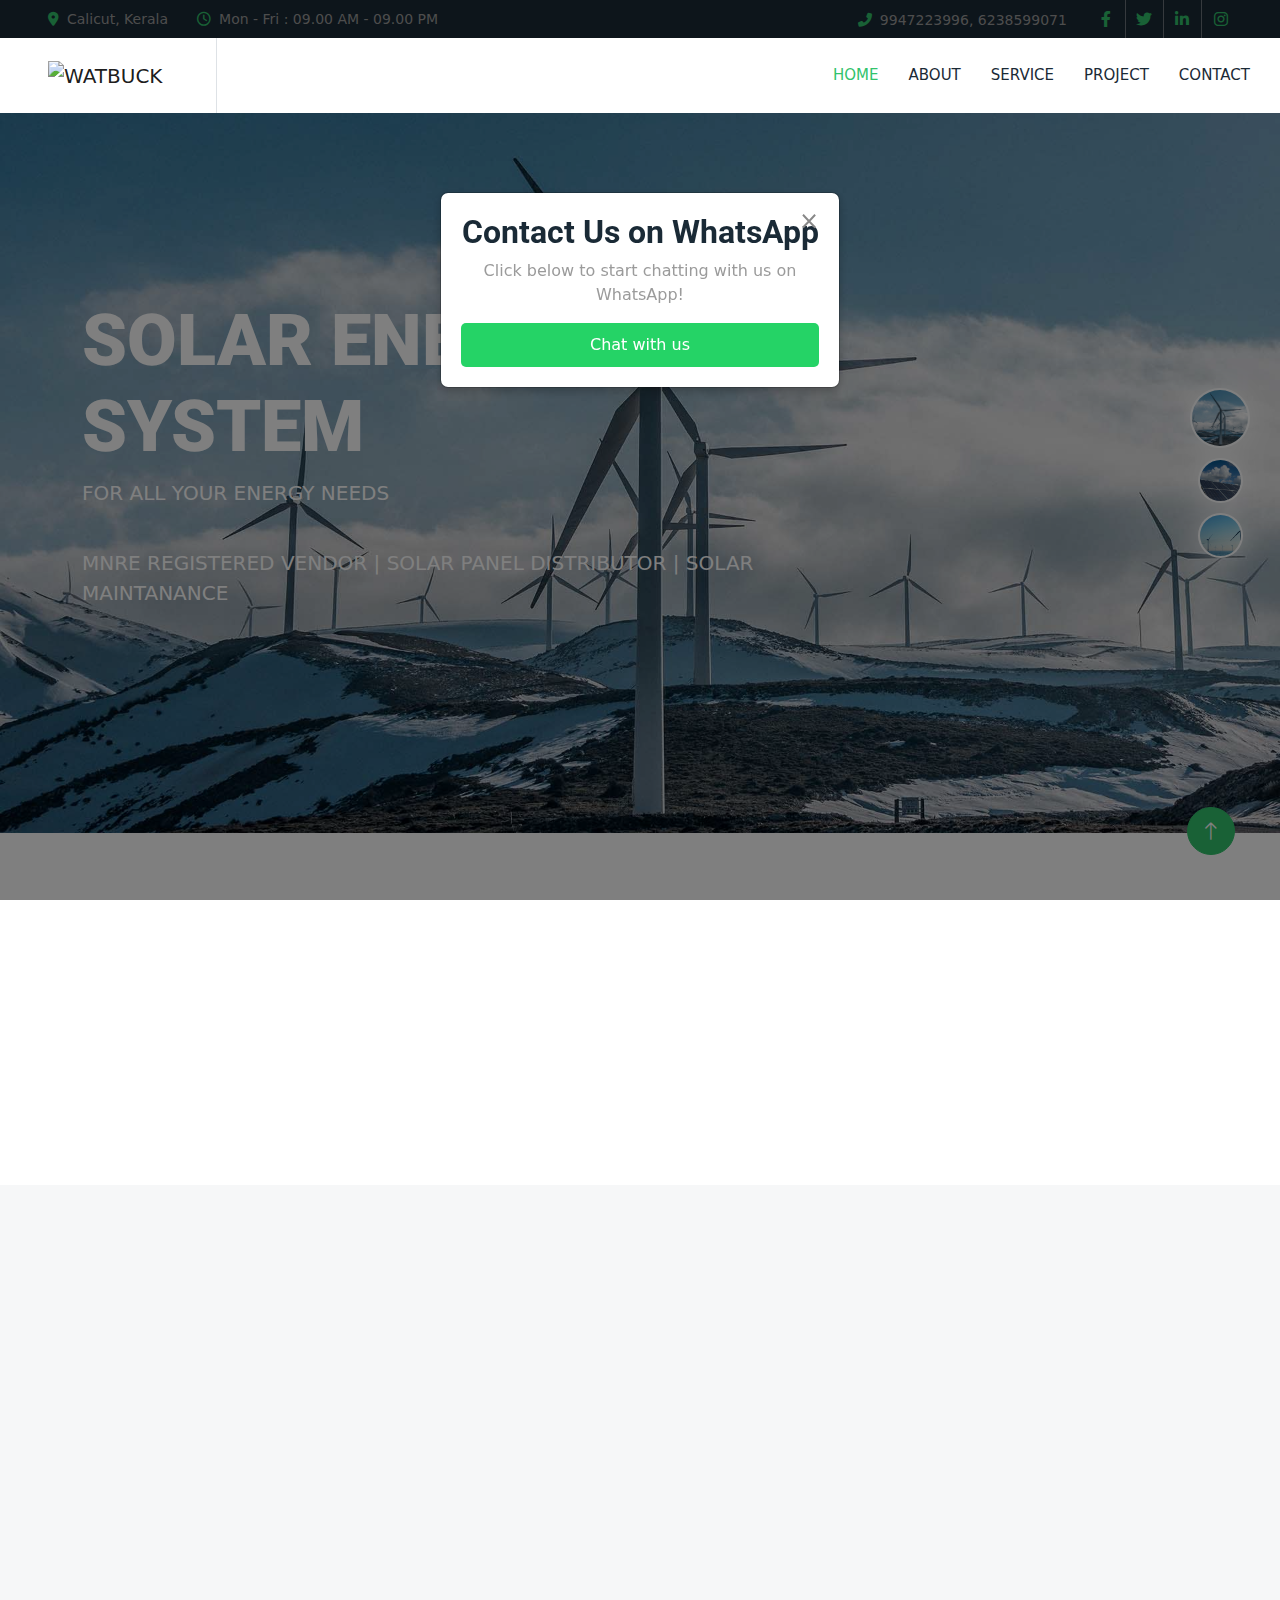
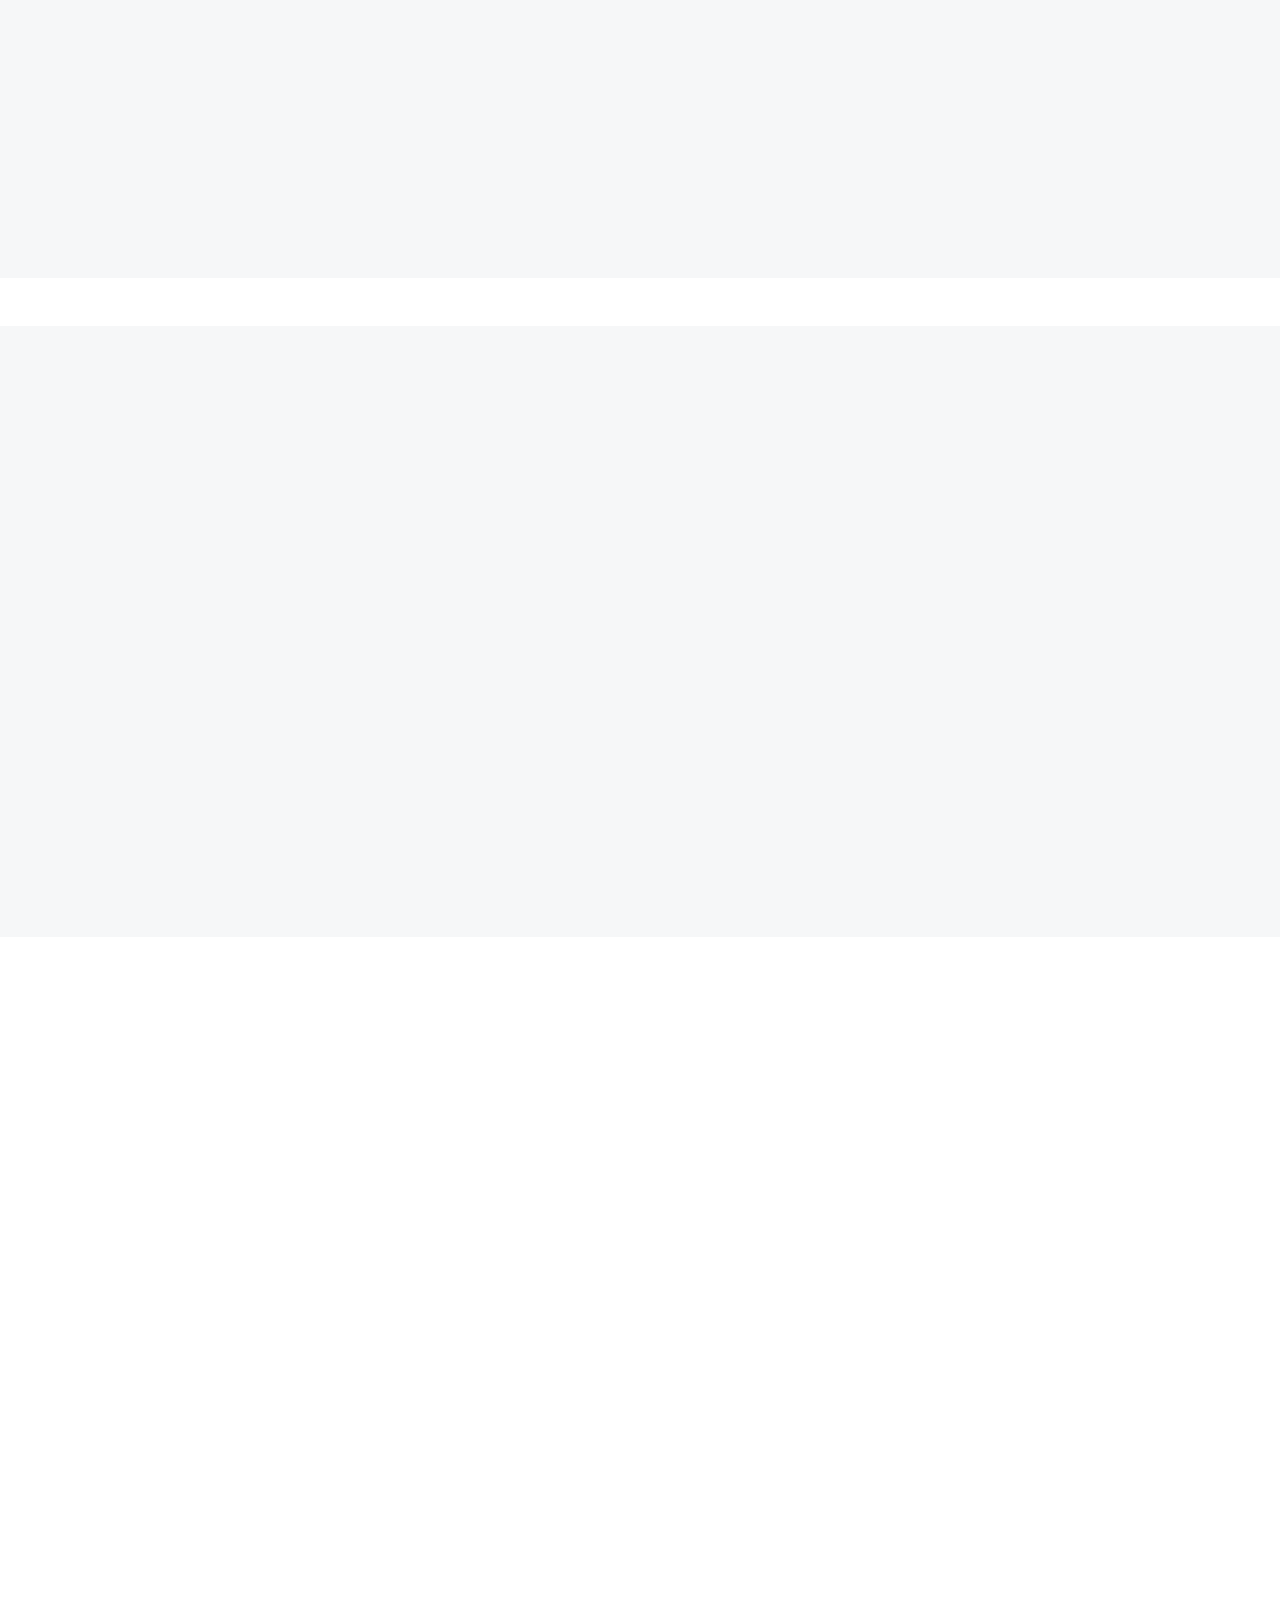
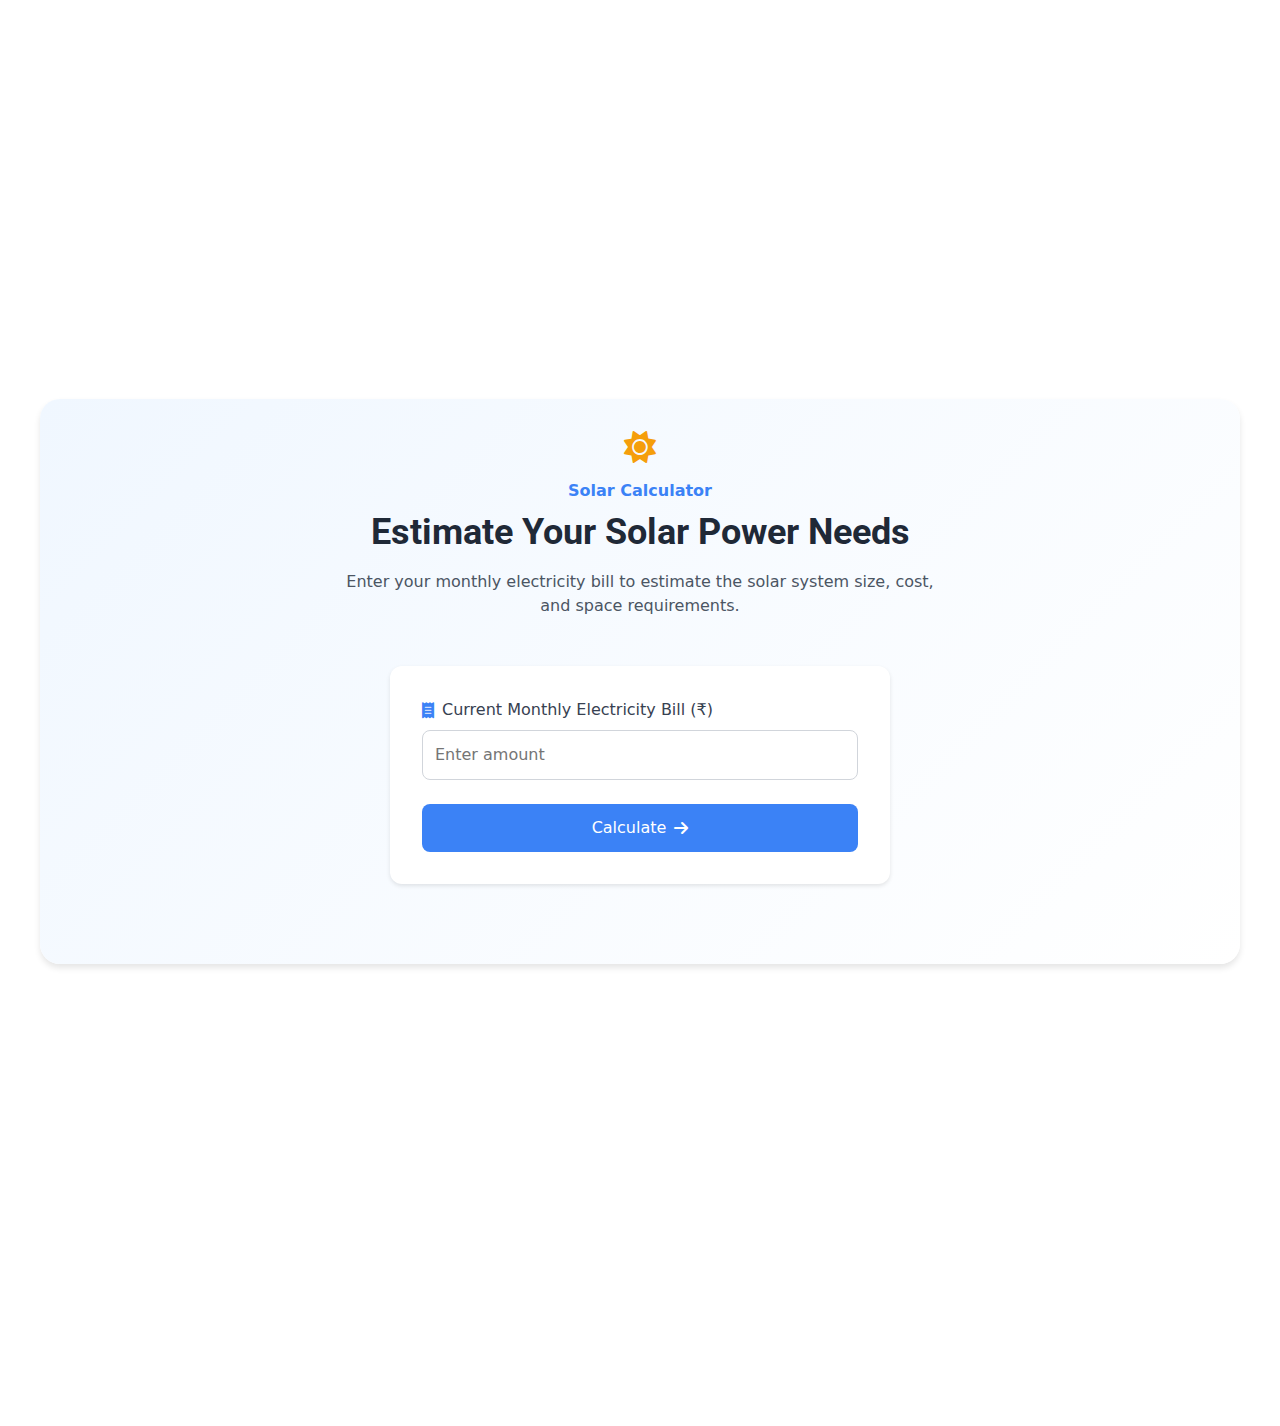
==== index.html @ 4489e90b "Logo Updated , Whatsapp Added" ====
<!DOCTYPE html>
<html lang="en">

<head>
    <meta charset="utf-8">
    <title>WATBUCK</title>
    <meta content="width=device-width, initial-scale=1.0" name="viewport">
    <meta content="" name="keywords">
    <meta content="" name="description">

    <!-- Favicon -->
    <link href="img/Untitled-5-01.png" rel="icon">

    <!-- Google Web Fonts -->
    <link rel="preconnect" href="https://fonts.googleapis.com">
    <link rel="preconnect" href="https://fonts.gstatic.com" crossorigin>
    <link href="https://fonts.googleapis.com/css2?family=Open+Sans:wght@400;500&family=Roboto:wght@500;700;900&display=swap" rel="stylesheet"> 

    <!-- Icon Font Stylesheet -->
    <link href="https://cdnjs.cloudflare.com/ajax/libs/font-awesome/5.10.0/css/all.min.css" rel="stylesheet">
    <link href="https://cdn.jsdelivr.net/npm/bootstrap-icons@1.4.1/font/bootstrap-icons.css" rel="stylesheet">

    <!-- Libraries Stylesheet -->
    <link href="lib/animate/animate.min.css" rel="stylesheet">
    <link href="lib/owlcarousel/assets/owl.carousel.min.css" rel="stylesheet">
    <link href="lib/lightbox/css/lightbox.min.css" rel="stylesheet">

    <!-- Customized Bootstrap Stylesheet -->
    <link href="css/bootstrap.min.css" rel="stylesheet">

    <!-- Template Stylesheet -->
    <link href="css/style.css" rel="stylesheet">
</head>

<body>

    <div id="whatsappModal" class="modal">
        <div class="modal-content">
            <span class="close-btn" id="closeModal">&times;</span>
            <h2>Contact Us on WhatsApp</h2>
            <p>Click below to start chatting with us on WhatsApp!</p>
            <a href="https://wa.me/7907156176" class="whatsapp-btn" target="_blank">
                Chat with us
            </a>
        </div>
    </div>
    <!-- Spinner Start -->
    <div id="spinner" class="show bg-white position-fixed translate-middle w-100 vh-100 top-50 start-50 d-flex align-items-center justify-content-center">
        <div class="spinner-border text-primary" style="width: 3rem; height: 3rem;" role="status">
            <span class="sr-only">Loading...</span>
        </div>
    </div>
    <!-- Spinner End -->


    <!-- Topbar Start -->
    <div class="container-fluid bg-dark p-0">
        <div class="row gx-0 d-none d-lg-flex">
            <div class="col-lg-7 px-5 text-start">
                <div class="h-100 d-inline-flex align-items-center me-4">
                    <small class="fa fa-map-marker-alt text-primary me-2"></small>
                    <small>Calicut, Kerala</small>
                </div>
                <div class="h-100 d-inline-flex align-items-center">
                    <small class="far fa-clock text-primary me-2"></small>
                    <small>Mon - Fri : 09.00 AM - 09.00 PM</small>
                </div>
            </div>
            <div class="col-lg-5 px-5 text-end">
                <div class="h-100 d-inline-flex align-items-center me-4">
                    <small class="fa fa-phone-alt text-primary me-2"></small>
                    <small>9947223996, 6238599071</small>
                </div>
                <div class="h-100 d-inline-flex align-items-center mx-n2">
                    <a class="btn btn-square btn-link rounded-0 border-0 border-end border-secondary" href=""><i class="fab fa-facebook-f"></i></a>
                    <a class="btn btn-square btn-link rounded-0 border-0 border-end border-secondary" href=""><i class="fab fa-twitter"></i></a>
                    <a class="btn btn-square btn-link rounded-0 border-0 border-end border-secondary" href=""><i class="fab fa-linkedin-in"></i></a>
                    <a class="btn btn-square btn-link rounded-0" href=""><i class="fab fa-instagram"></i></a>
                </div>
            </div>
        </div>
    </div>
    <!-- Topbar End -->


    <!-- Navbar Start -->
    <nav class="navbar navbar-expand-lg bg-white navbar-light sticky-top p-0">
        <a href="index.html" class="navbar-brand d-flex align-items-center border-end px-4 px-lg-5">
            <img src="/watbuck-solar/img/Untitled-5-01.png" alt="WATBUCK Logo" class="brand-logo" style="height: auto; width: 120px;" />
        </a>
        
        <button type="button" class="navbar-toggler me-4" data-bs-toggle="collapse" data-bs-target="#navbarCollapse">
            <span class="navbar-toggler-icon"></span>
        </button>
        <div class="collapse navbar-collapse" id="navbarCollapse">
            <div class="navbar-nav ms-auto p-4 p-lg-0">
                <a href="index.html" class="nav-item nav-link active">Home</a>
                <a href="about.html" class="nav-item nav-link">About</a>
                <a href="service.html" class="nav-item nav-link">Service</a>
                <a href="project.html" class="nav-item nav-link">Project</a>
                <a href="contact.html" class="nav-item nav-link">Contact</a>
            </div>
            
        </div>
    </nav>
    <!-- Navbar End -->


    <!-- Carousel Start -->
    <div class="container-fluid p-0 pb-5 wow fadeIn" data-wow-delay="0.1s">
        <div class="owl-carousel header-carousel position-relative">
            <div class="owl-carousel-item position-relative" data-dot="<img src='img/carousel-1.jpg'>">
                <img class="img-fluid" src="img/carousel-1.jpg" alt="">
                <div class="owl-carousel-inner">
                    <div class="container">
                        <div class="row justify-content-start">
                            <div class="col-10 col-lg-8">
                                <h1 class="display-2 text-white animated slideInDown">SOLAR ENERGY SYSTEM
                                </h1>
                                <p class="fs-5 fw-medium text-white mb-4 pb-3">FOR ALL YOUR ENERGY NEEDS
                                </p>
                                <p class="fs-5 fw-medium text-white mb-4 pb-3">MNRE REGISTERED VENDOR | SOLAR PANEL DISTRIBUTOR | SOLAR MAINTANANCE</p>
                            </div>
                        </div>
                    </div>
                </div>
            </div>
            <div class="owl-carousel-item position-relative" data-dot="<img src='img/carousel-2.jpg'>">
                <img class="img-fluid" src="img/carousel-2.jpg" alt="">
                <div class="owl-carousel-inner">
                    <div class="container">
                        <div class="row justify-content-start">
                            <div class="col-10 col-lg-8">
                                <h1 class="display-2 text-white animated slideInDown">SOLAR ENERGY SYSTEM
                                </h1>
                                <p class="fs-5 fw-medium text-white mb-4 pb-3">FOR ALL YOUR ENERGY NEEDS
                                </p>
                                <p class="fs-5 fw-medium text-white mb-4 pb-3">MNRE REGISTERED VENDOR | SOLAR PANEL DISTRIBUTOR | SOLAR MAINTANANCE</p>
                            </div>
                        </div>
                    </div>
                </div>
            </div>
            <div class="owl-carousel-item position-relative" data-dot="<img src='img/carousel-3.jpg'>">
                <img class="img-fluid" src="img/carousel-3.jpg" alt="">
                <div class="owl-carousel-inner">
                    <div class="container">
                        <div class="row justify-content-start">
                            <div class="col-10 col-lg-8">
                                <h1 class="display-2 text-white animated slideInDown">SOLAR ENERGY SYSTEM
                                </h1>
                                <p class="fs-5 fw-medium text-white mb-4 pb-3">FOR ALL YOUR ENERGY NEEDS
                                </p>
                                <p class="fs-5 fw-medium text-white mb-4 pb-3">MNRE REGISTERED VENDOR | SOLAR PANEL DISTRIBUTOR | SOLAR MAINTANANCE</p>
                            </div>
                        </div>
                    </div>
                </div>
            </div>
        </div>
    </div>
    <!-- Carousel End -->


    <!-- Feature Start -->
    <div class="container-xxl py-5">
        <div class="container">
            <div class="row g-4 justify-content-center">
                <div class="col-md-6 col-lg-3 wow fadeIn" data-wow-delay="0.1s">
                    <div class="d-flex align-items-center mb-4">
                        <div class="btn-lg-square bg-primary rounded-circle me-3">
                            <i class="fa fa-users text-white"></i>
                        </div>
                        <h1 class="mb-0" data-toggle="counter-up">3453</h1>
                    </div>
                    <h5 class="mb-3">Happy Customers</h5>
                    <span>We Have 3000+ Customers</span>
                </div>
                <div class="col-md-6 col-lg-3 wow fadeIn" data-wow-delay="0.3s">
                    <div class="d-flex align-items-center mb-4">
                        <div class="btn-lg-square bg-primary rounded-circle me-3">
                            <i class="fa fa-check text-white"></i>
                        </div>
                        <h1 class="mb-0" data-toggle="counter-up">4234</h1>
                    </div>
                    <h5 class="mb-3">Project Done</h5>
                    <span>We Completed 4000+ Projects</span>
                </div>
                
                <div class="col-md-6 col-lg-3 wow fadeIn" data-wow-delay="0.7s">
                    <div class="d-flex align-items-center mb-4">
                        <div class="btn-lg-square bg-primary rounded-circle me-3">
                            <i class="fa fa-users-cog text-white"></i>
                        </div>
                        <h1 class="mb-0" data-toggle="counter-up">342</h1>
                    </div>
                    <h5 class="mb-3">Expert Workers</h5>
                    <span>We Have 300+ Qualified and Experienced Workers </span>
                </div>
            </div>
        </div>
    </div>
    <!-- Feature Start -->


    <!-- About Start -->
    <div class="container-fluid bg-light overflow-hidden my-5 px-lg-0">
        <div class="container about px-lg-0">
            <div class="row g-0 mx-lg-0">
                <div class="col-lg-6 ps-lg-0 wow fadeIn" data-wow-delay="0.1s" style="min-height: 400px;">
                    <div class="position-relative h-100">
                        <img class="position-absolute img-fluid w-100 h-100" src="img/about.jpg" style="object-fit: cover;" alt="">
                    </div>
                </div>
                <div class="col-lg-6 about-text py-5 wow fadeIn" data-wow-delay="0.5s">
                    <div class="p-lg-5 pe-lg-0">
                        <h6 class="text-primary">About Us</h6>
                        <h1 class="mb-4">Who we are</h1>
                        <p>WATBUCK is an energy management company registered at ROC Ernakulam and
                            operating from Calicut. Solar lighting, and remote solar power systems, UPSs and solar heating solutions are the main areas were WATBUK shows its excellence. We have
                            a very good base of very well experienced Engineers and skillful labors so that the
                            customer who trust us will never regret.We strongly believe that renewable energy is
                            the future of energy and solar is at forefront of it.</p>
                        <p><i class="fa fa-check-circle text-primary me-3"></i>ENGINEERING,PROCUREMENT&CONSTRUCTION</p>
                        <p><i class="fa fa-check-circle text-primary me-3"></i>RE-ENGINEERING& RE-DEVELOPMENTs</p>
                        <p><i class="fa fa-check-circle text-primary me-3"></i>OPERATION& MAINTENANCE(O&M) SERVICES</p>
                        <a href="" class="btn btn-primary rounded-pill py-3 px-5 mt-3">Explore More</a>
                    </div>
                </div>
            </div>
        </div>
    </div>
    <!-- About End -->

    <!-- Feature Start -->
    <div class="container-fluid bg-light overflow-hidden my-5 px-lg-0">
        <div class="container feature px-lg-0">
            <div class="row g-0 mx-lg-0">
                <div class="col-lg-6 feature-text py-5 wow fadeIn" data-wow-delay="0.1s">
                    <div class="p-lg-5 ps-lg-0">
                        <h6 class="text-primary">Why Choose Us!</h6>
                        <h1 class="mb-4">Complete Solar Energy System For All Your Energy Needs</h1>
                        <p class="mb-4 pb-2">Solar Power Plants | Power Backup Solutions | AMC OUR EXPERTISE Energy Auditing | Solar Heating Solutions | Solar Air Conditioning
                        </p>
                        <div class="row g-4">
                            <div class="col-6">
                                <div class="d-flex align-items-center">
                                    <div class="btn-lg-square bg-primary rounded-circle">
                                        <i class="fa fa-check text-white"></i>
                                    </div>
                                    <div class="ms-4">
                                        <p class="mb-0">Quality</p>
                                        <h5 class="mb-0">Services</h5>
                                    </div>
                                </div>
                            </div>
                            <div class="col-6">
                                <div class="d-flex align-items-center">
                                    <div class="btn-lg-square bg-primary rounded-circle">
                                        <i class="fa fa-user-check text-white"></i>
                                    </div>
                                    <div class="ms-4">
                                        <p class="mb-0">Expert</p>
                                        <h5 class="mb-0">Workers</h5>
                                    </div>
                                </div>
                            </div>
                            <div class="col-6">
                                <div class="d-flex align-items-center">
                                    <div class="btn-lg-square bg-primary rounded-circle">
                                        <i class="fa fa-drafting-compass text-white"></i>
                                    </div>
                                    <div class="ms-4">
                                        <p class="mb-0">Free</p>
                                        <h5 class="mb-0">Consultation</h5>
                                    </div>
                                </div>
                            </div>
                            <div class="col-6">
                                <div class="d-flex align-items-center">
                                    <div class="btn-lg-square bg-primary rounded-circle">
                                        <i class="fa fa-headphones text-white"></i>
                                    </div>
                                    <div class="ms-4">
                                        <p class="mb-0">Customer</p>
                                        <h5 class="mb-0">Support</h5>
                                    </div>
                                </div>
                            </div>
                        </div>
                    </div>
                </div>
                <div class="col-lg-6 pe-lg-0 wow fadeIn" data-wow-delay="0.5s" style="min-height: 400px;">
                    <div class="position-relative h-100">
                        <img class="position-absolute img-fluid w-100 h-100" src="img/feature.jpg" style="object-fit: cover;" alt="">
                    </div>
                </div>
            </div>
        </div>
    </div>
    <!-- Feature End -->


    <!-- Projects Start -->
     <style>
        /* Modal Styles */
.modal {
    display: none; /* Hidden by default */
    position: fixed;
    top: 0;
    left: 0;
    width: 100%;
    height: 100%;
    background-color: rgba(0, 0, 0, 0.5);
    z-index: 1000;
}

.modal-content {
    position: relative;
    background-color: #fff;
    margin: 15% auto;
    padding: 20px;
    border-radius: 8px;
    width: 80%;
    max-width: 400px;
    box-shadow: 0 4px 8px rgba(0, 0, 0, 0.2);
    text-align: center;
}

.close-btn {
    position: absolute;
    top: 10px;
    right: 20px;
    font-size: 24px;
    color: #888;
    cursor: pointer;
}

.close-btn:hover {
    color: #000;
}

.whatsapp-btn {
    display: inline-block;
    background-color: #25d366;
    color: white;
    padding: 10px 20px;
    border-radius: 5px;
    text-decoration: none;
    font-size: 16px;
}

.whatsapp-btn:hover {
    background-color: #1ebc5a;
}

    .portfolio-img {
        width: 100%;
        height: 300px; 
        overflow: hidden;
    }

    .portfolio-img img {
        width: 100%;
        height: 100%;
        object-fit: cover; 
        object-position: center;
    }

     </style>
    <div class="container-xxl py-5">
        <div class="container">
            <div class="text-center mx-auto mb-5 wow fadeInUp" data-wow-delay="0.1s" style="max-width: 600px;">
                <h6 class="text-primary">Our Projects</h6>
                <h1 class="mb-4">Visit Our Latest Solar And Renewable Energy Projects</h1>
            </div>
            </div>
            <div class="row g-4 portfolio-container wow fadeInUp" data-wow-delay="0.5s">
                <div class="col-lg-4 col-md-6 portfolio-item first">
                    <div class="portfolio-img rounded overflow-hidden">
                        <img class="img-fluid" src="img/AF1QipPph78a_M5EuP_LAR0yEV6s_fMtwxav3ciYN-1m=w2048-h1536.jpg" alt="">
                        <div class="portfolio-btn">
                            <a class="btn btn-lg-square btn-outline-light rounded-circle mx-1" href="img/AF1QipPph78a_M5EuP_LAR0yEV6s_fMtwxav3ciYN-1m=w2048-h1536.jpg" data-lightbox="portfolio"><i class="fa fa-eye"></i></a>
                        </div>
                    </div>
                    <div class="pt-3">
                        <h5 class="lh-base">25 KW PROJECT AT KADALUNDI</h5>
                    </div>
                </div>
            
                <div class="col-lg-4 col-md-6 portfolio-item first">
                    <div class="portfolio-img rounded overflow-hidden">
                        <img class="img-fluid" src="img/WhatsApp Image 2024-10-25 at 19.26.00_836c3a59.jpg" alt="">
                        <div class="portfolio-btn">
                            <a class="btn btn-lg-square btn-outline-light rounded-circle mx-1" href="img/WhatsApp Image 2024-10-25 at 19.26.00_836c3a59.jpg" data-lightbox="portfolio"><i class="fa fa-eye"></i></a>
                        </div>
                    </div>
                    <div class="pt-3">
                        <h5 class="lh-base">10 KW PROJECT AT KALLANTHODE,REC,KOZHIKODE</h5>
                    </div>
                </div>
            
                <div class="col-lg-4 col-md-6 portfolio-item first">
                    <div class="portfolio-img rounded overflow-hidden">
                        <img class="img-fluid" src="img/NAYAR SEC.jpg" alt="">
                        <div class="portfolio-btn">
                            <a class="btn btn-lg-square btn-outline-light rounded-circle mx-1" href="img/NAYAR SEC.jpg" data-lightbox="portfolio"><i class="fa fa-eye"></i></a>
                        </div>
                    </div>
                    <div class="pt-3">
                        <h5 class="lh-base"> 3KW KOOLIMADU-NAYARKKUZHI</h5>
                    </div>
                </div>

                <div class="col-lg-4 col-md-6 portfolio-item first">
                    <div class="portfolio-img rounded overflow-hidden">
                        <img class="img-fluid" src="img/NAYARKUZHI.jpg" alt="">
                        <div class="portfolio-btn">
                            <a class="btn btn-lg-square btn-outline-light rounded-circle mx-1" href="img/NAYARKUZHI.jpg" data-lightbox="portfolio"><i class="fa fa-eye"></i></a>
                        </div>
                    </div>
                    <div class="pt-3">
                        <h5 class="lh-base"> 3.3KW MELE PALANGAD </h5>
                    </div>
                </div>

                <div class="col-lg-4 col-md-6 portfolio-item first">
                    <div class="portfolio-img rounded overflow-hidden">
                        <img class="img-fluid" src="img/MACHINE ONE.jpg" alt="">
                        <div class="portfolio-btn">
                            <a class="btn btn-lg-square btn-outline-light rounded-circle mx-1" href="img/MACHINE ONE.jpg" data-lightbox="portfolio"><i class="fa fa-eye"></i></a>
                        </div>
                    </div>
                    <div class="pt-3">
                        <h5 class="lh-base"> 3KW KOOLIMADU-NAYARKKUZHI </h5>
                    </div>
                </div>

                <div class="col-lg-4 col-md-6 portfolio-item first">
                    <div class="portfolio-img rounded overflow-hidden">
                        <img class="img-fluid" src="img/MACHINE TWO.jpg" alt="">
                        <div class="portfolio-btn">
                            <a class="btn btn-lg-square btn-outline-light rounded-circle mx-1" href="img/MACHINE TWO.jpg" data-lightbox="portfolio"><i class="fa fa-eye"></i></a>
                        </div>
                    </div>
                    <div class="pt-3">
                        <h5 class="lh-base"> 3.3KW MELE PALANGAD </h5>
                    </div>
                </div>
            </div>
            
            
    <!-- Projects End -->

    <link href="https://cdnjs.cloudflare.com/ajax/libs/font-awesome/6.0.0/css/all.min.css" rel="stylesheet">
    <style>
        * {
            margin: 0;
            padding: 0;
            box-sizing: border-box;
            font-family: system-ui, -apple-system, sans-serif;
        }

        .calculator-container {
            max-width: 1200px;
            margin: 2rem auto;
            padding: 2rem;
            background: linear-gradient(135deg, #f0f7ff 0%, #ffffff 100%);
            border-radius: 20px;
            box-shadow: 0 4px 6px rgba(0, 0, 0, 0.1);
        }

        .header {
            text-align: center;
            margin-bottom: 3rem;
        }

        .header-icon {
            color: #f59e0b;
            font-size: 2rem;
            margin-bottom: 1rem;
        }

        .subtitle {
            color: #3b82f6;
            font-weight: 600;
            margin-bottom: 0.5rem;
        }

        .title {
            font-size: 2.25rem;
            color: #1f2937;
            margin-bottom: 1rem;
        }

        .description {
            color: #4b5563;
            max-width: 600px;
            margin: 0 auto;
        }

        .calculator-form {
            max-width: 500px;
            margin: 0 auto 3rem;
            background: white;
            padding: 2rem;
            border-radius: 12px;
            box-shadow: 0 2px 4px rgba(0, 0, 0, 0.1);
        }

        .form-group {
            margin-bottom: 1.5rem;
        }

        .form-label {
            display: flex;
            align-items: center;
            gap: 0.5rem;
            color: #374151;
            margin-bottom: 0.5rem;
        }

        .form-label i {
            color: #3b82f6;
        }

        .form-input {
            width: 100%;
            padding: 0.75rem;
            border: 1px solid #d1d5db;
            border-radius: 8px;
            font-size: 1rem;
            transition: all 0.3s;
        }

        .form-input:focus {
            outline: none;
            border-color: #3b82f6;
            box-shadow: 0 0 0 3px rgba(59, 130, 246, 0.1);
        }

        .calculate-btn {
            width: 100%;
            padding: 0.75rem;
            background: #3b82f6;
            color: white;
            border: none;
            border-radius: 8px;
            font-size: 1rem;
            cursor: pointer;
            transition: background-color 0.3s;
            display: flex;
            align-items: center;
            justify-content: center;
            gap: 0.5rem;
        }

        .calculate-btn:hover {
            background: #2563eb;
        }

        .results-grid {
            display: grid;
            grid-template-columns: repeat(auto-fit, minmax(250px, 1fr));
            gap: 1.5rem;
            margin-top: 2rem;
        }

        .result-card {
            background: white;
            padding: 1.5rem;
            border-radius: 12px;
            text-align: center;
            transition: all 0.3s;
            box-shadow: 0 2px 4px rgba(0, 0, 0, 0.1);
        }

        .result-card:hover {
            transform: translateY(-2px);
            box-shadow: 0 4px 6px rgba(0, 0, 0, 0.1);
        }

        .icon-circle {
            width: 3rem;
            height: 3rem;
            border-radius: 50%;
            display: flex;
            align-items: center;
            justify-content: center;
            margin: 0 auto 1rem;
        }

        .system-size .icon-circle {
            background: #dbeafe;
            color: #3b82f6;
        }

        .area-required .icon-circle {
            background: #dcfce7;
            color: #22c55e;
        }

        .estimated-price .icon-circle {
            background: #f3e8ff;
            color: #9333ea;
        }

        .lifetime-savings .icon-circle {
            background: #fef3c7;
            color: #d97706;
        }

        .result-label {
            color: #6b7280;
            font-weight: 500;
            margin-bottom: 0.5rem;
        }

        .result-value {
            font-size: 1.5rem;
            font-weight: 700;
            color: #1f2937;
        }

        #solarCalculatorResults {
            display: none;
        }

        @media (max-width: 768px) {
            .calculator-container {
                margin: 1rem;
                padding: 1rem;
            }
            
            .title {
                font-size: 1.75rem;
            }
            
            .results-grid {
                grid-template-columns: 1fr;
            }
        }
    </style>
    <div class="calculator-container">
        <div class="header">
            <i class="fas fa-sun header-icon"></i>
            <p class="subtitle">Solar Calculator</p>
            <h1 class="title">Estimate Your Solar Power Needs</h1>
            <p class="description">Enter your monthly electricity bill to estimate the solar system size, cost, and space requirements.</p>
        </div>

        <div class="calculator-form">
            <div class="form-group">
                <label class="form-label">
                    <i class="fas fa-receipt"></i>
                    Current Monthly Electricity Bill (₹)
                </label>
                <input type="number" id="electricityBill" class="form-input" placeholder="Enter amount" required>
            </div>
            <button onclick="calculateSolar()" class="calculate-btn">
                Calculate
                <i class="fas fa-arrow-right"></i>
            </button>
        </div>

        <div id="solarCalculatorResults" class="results-grid">
            <div class="result-card system-size">
                <div class="icon-circle">
                    <i class="fas fa-solar-panel"></i>
                </div>
                <p class="result-label">System Size</p>
                <p class="result-value" id="systemSize">- kW</p>
            </div>
            
            <div class="result-card area-required">
                <div class="icon-circle">
                    <i class="fas fa-ruler-combined"></i>
                </div>
                <p class="result-label">Area Required</p>
                <p class="result-value" id="areaRequired">- Sqft</p>
            </div>
            
            <div class="result-card estimated-price">
                <div class="icon-circle">
                    <i class="fas fa-home"></i>
                </div>
                <p class="result-label">Price</p>
                <p class="result-value">₹<span id="estimatedPrice">-</span></p>
            </div>
            
            <div class="result-card lifetime-savings">
                <div class="icon-circle">
                    <i class="fas fa-coins"></i>
                </div>
                <p class="result-label">Lifetime Savings</p>
                <p class="result-value">₹<span id="lifetimeSavings">-</span></p>
            </div>
        </div>
    </div>

    <script>
        function calculateSolar() {
            const billAmount = parseFloat(document.getElementById('electricityBill').value);
            
            if (!billAmount || billAmount <= 0) {
                alert('Please enter a valid bill amount');
                return;
            }

            // Calculate values
            const systemSize = (billAmount * 0.0067).toFixed(1);
            const areaRequired = Math.round(billAmount * 0.067);
            const estimatedPrice = Math.round(billAmount * 1000);
            const lifetimeSavings = billAmount * 12 * 25;

            // Update display
            document.getElementById('systemSize').textContent = `${systemSize} kW`;
            document.getElementById('areaRequired').textContent = `${areaRequired} Sqft`;
            document.getElementById('estimatedPrice').textContent = estimatedPrice.toLocaleString();
            document.getElementById('lifetimeSavings').textContent = lifetimeSavings.toLocaleString();

            // Show results
            document.getElementById('solarCalculatorResults').style.display = 'grid';
        }

        // Show the modal on page load
window.onload = function () {
    const modal = document.getElementById("whatsappModal");
    const closeModal = document.getElementById("closeModal");

    // Display the modal
    modal.style.display = "block";

    // Close the modal when the close button is clicked
    closeModal.onclick = function () {
        modal.style.display = "none";
    };

    // Close the modal if the user clicks outside of it
    window.onclick = function (event) {
        if (event.target === modal) {
            modal.style.display = "none";
        }
    };
};

    </script>
    </div> 

    <!-- Footer Start -->
    <div class="container-fluid bg-dark text-body footer mt-5 pt-5 wow fadeIn" data-wow-delay="0.1s">
        <div class="container py-5">
            <div class="row g-5">
                <div class="col-lg-4 col-md-6">
                    <h5 class="text-white mb-4">Address</h5>
                    <p class="mb-2"><i class="fa fa-map-marker-alt me-3"></i>Calicut, Kerala                    </p>
                    <p class="mb-2"><i class="fa fa-phone-alt me-3"></i>9947223996, 6238599071</p>
                    <p class="mb-2"><i class="fa fa-envelope me-3"></i>contact@watbuck.com</p>
                    <div class="d-flex pt-2">
                        <a class="btn btn-square btn-outline-light btn-social" href=""><i class="fab fa-twitter"></i></a>
                        <a class="btn btn-square btn-outline-light btn-social" href=""><i class="fab fa-facebook-f"></i></a>
                        <a class="btn btn-square btn-outline-light btn-social" href=""><i class="fab fa-youtube"></i></a>
                        <a class="btn btn-square btn-outline-light btn-social" href=""><i class="fab fa-linkedin-in"></i></a>
                    </div>
                </div>
                <div class="col-lg-4 col-md-6">
                    <h5 class="text-white mb-4">Quick Links</h5>
                    <a class="btn btn-link" href="about.html">About Us</a>
                    <a class="btn btn-link" href="contact.html">Contact Us</a>
                    <a class="btn btn-link" href="service.html">Our Services</a>
                    <a class="btn btn-link" href="project.html">Projects</a>
                </div>
                <div class="col-lg-4 col-md-6">
                    <h5 class="text-white mb-4">Project Gallery</h5>
                    <div class="row g-2">
                        <div class="col-4">
                            <img class="img-fluid rounded" src="img/gallery-1.jpg" alt="">
                        </div>
                        <div class="col-4">
                            <img class="img-fluid rounded" src="img/gallery-2.jpg" alt="">
                        </div>
                        <div class="col-4">
                            <img class="img-fluid rounded" src="img/gallery-3.jpg" alt="">
                        </div>
                        <div class="col-4">
                            <img class="img-fluid rounded" src="img/gallery-4.jpg" alt="">
                        </div>
                        <div class="col-4">
                            <img class="img-fluid rounded" src="img/gallery-5.jpg" alt="">
                        </div>
                        <div class="col-4">
                            <img class="img-fluid rounded" src="img/gallery-6.jpg" alt="">
                        </div>
                    </div>
                </div>
            </div>
        </div>
    </div>
    <!-- Footer End -->


    <!-- Back to Top -->
    <a href="#" class="btn btn-lg btn-primary btn-lg-square rounded-circle back-to-top"><i class="bi bi-arrow-up"></i></a>


    <!-- JavaScript Libraries -->
    <script src="https://code.jquery.com/jquery-3.4.1.min.js"></script>
    <script src="https://cdn.jsdelivr.net/npm/bootstrap@5.0.0/dist/js/bootstrap.bundle.min.js"></script>
    <script src="lib/wow/wow.min.js"></script>
    <script src="lib/easing/easing.min.js"></script>
    <script src="lib/waypoints/waypoints.min.js"></script>
    <script src="lib/counterup/counterup.min.js"></script>
    <script src="lib/owlcarousel/owl.carousel.min.js"></script>
    <script src="lib/isotope/isotope.pkgd.min.js"></script>
    <script src="lib/lightbox/js/lightbox.min.js"></script>

    <!-- Template Javascript -->
    <script src="js/main.js"></script>
</body>

</html>
---- css/style.css ----
/********** Template CSS **********/
:root {
    --primary: #32C36C;
    --light: #F6F7F8;
    --dark: #1A2A36;
}

.fw-medium {
    font-weight: 500 !important;
}

.fw-bold {
    font-weight: 700 !important;
}

.fw-black {
    font-weight: 900 !important;
}

.back-to-top {
    position: fixed;
    display: none;
    right: 45px;
    bottom: 45px;
    z-index: 99;
}


/*** Spinner ***/
#spinner {
    opacity: 0;
    visibility: hidden;
    transition: opacity .5s ease-out, visibility 0s linear .5s;
    z-index: 99999;
}

#spinner.show {
    transition: opacity .5s ease-out, visibility 0s linear 0s;
    visibility: visible;
    opacity: 1;
}


/*** Button ***/
.btn {
    font-weight: 500;
    transition: .5s;
}

.btn.btn-primary,
.btn.btn-outline-primary:hover {
    color: #FFFFFF;
}

.btn-square {
    width: 38px;
    height: 38px;
}

.btn-sm-square {
    width: 32px;
    height: 32px;
}

.btn-lg-square {
    width: 48px;
    height: 48px;
}

.btn-square,
.btn-sm-square,
.btn-lg-square {
    padding: 0;
    display: flex;
    align-items: center;
    justify-content: center;
    font-weight: normal;
}

/*** Navbar ***/
.navbar.sticky-top {
    top: -100px;
    transition: .5s;
}

.navbar .navbar-brand,
.navbar a.btn {
    height: 75px;
}

.navbar .navbar-nav .nav-link {
    margin-right: 30px;
    padding: 25px 0;
    color: var(--dark);
    font-size: 15px;
    font-weight: 500;
    text-transform: uppercase;
    outline: none;
}

.navbar .navbar-nav .nav-link:hover,
.navbar .navbar-nav .nav-link.active {
    color: var(--primary);
}

.navbar .dropdown-toggle::after {
    border: none;
    content: "\f107";
    font-family: "Font Awesome 5 Free";
    font-weight: 900;
    vertical-align: middle;
    margin-left: 8px;
}

@media (max-width: 991.98px) {
    .navbar .navbar-nav .nav-link  {
        margin-right: 0;
        padding: 10px 0;
    }

    .navbar .navbar-nav {
        border-top: 1px solid #EEEEEE;
    }
}

@media (min-width: 992px) {
    .navbar .nav-item .dropdown-menu {
        display: block;
        border: none;
        margin-top: 0;
        top: 150%;
        opacity: 0;
        visibility: hidden;
        transition: .5s;
    }

    .navbar .nav-item:hover .dropdown-menu {
        top: 100%;
        visibility: visible;
        transition: .5s;
        opacity: 1;
    }
}


/*** Header ***/
.owl-carousel-inner {
    position: absolute;
    width: 100%;
    height: 100%;
    top: 0;
    left: 0;
    display: flex;
    align-items: center;
    background: rgba(0, 0, 0, .1);
}

@media (max-width: 768px) {
    .header-carousel .owl-carousel-item {
        position: relative;
        min-height: 500px;
    }

    .header-carousel .owl-carousel-item img {
        position: absolute;
        width: 100%;
        height: 100%;
        object-fit: cover;
    }

    .header-carousel .owl-carousel-item p {
        font-size: 16px !important;
    }
}

.header-carousel .owl-dots {
    position: absolute;
    width: 60px;
    height: 100%;
    top: 0;
    right: 30px;
    display: flex;
    flex-direction: column;
    align-items: center;
    justify-content: center;
}

.header-carousel .owl-dots .owl-dot {
    position: relative;
    width: 45px;
    height: 45px;
    margin: 5px 0;
    background: #FFFFFF;
    box-shadow: 0 0 30px rgba(255, 255, 255, .9);
    border-radius: 45px;
    transition: .5s;
}

.header-carousel .owl-dots .owl-dot.active {
    width: 60px;
    height: 60px;
}

.header-carousel .owl-dots .owl-dot img {
    position: absolute;
    width: 100%;
    height: 100%;
    object-fit: cover;
    padding: 2px;
    border-radius: 45px;
    transition: .5s;
}

.page-header {
    background: linear-gradient(rgba(0, 0, 0, .1), rgba(0, 0, 0, .1)), url(../img/carousel-1.jpg) center center no-repeat;
    background-size: cover;
}

.breadcrumb-item + .breadcrumb-item::before {
    color: var(--light);
}


/*** About ***/
@media (min-width: 992px) {
    .container.about {
        max-width: 100% !important;
    }

    .about-text  {
        padding-right: calc(((100% - 960px) / 2) + .75rem);
    }
}

@media (min-width: 1200px) {
    .about-text  {
        padding-right: calc(((100% - 1140px) / 2) + .75rem);
    }
}

@media (min-width: 1400px) {
    .about-text  {
        padding-right: calc(((100% - 1320px) / 2) + .75rem);
    }
}


/*** Service ***/
.service-item {
    box-shadow: 0 0 45px rgba(0, 0, 0, .08);
}

.service-icon {
    position: relative;
    margin: -50px 0 25px 0;
    width: 100px;
    height: 100px;
    display: flex;
    align-items: center;
    justify-content: center;
    color: var(--primary);
    background: #FFFFFF;
    border-radius: 100px;
    box-shadow: 0 0 45px rgba(0, 0, 0, .08);
    transition: .5s;
}

.service-item:hover .service-icon {
    color: #FFFFFF;
    background: var(--primary);
}


/*** Feature ***/
@media (min-width: 992px) {
    .container.feature {
        max-width: 100% !important;
    }

    .feature-text  {
        padding-left: calc(((100% - 960px) / 2) + .75rem);
    }
}

@media (min-width: 1200px) {
    .feature-text  {
        padding-left: calc(((100% - 1140px) / 2) + .75rem);
    }
}

@media (min-width: 1400px) {
    .feature-text  {
        padding-left: calc(((100% - 1320px) / 2) + .75rem);
    }
}


/*** Project Portfolio ***/
#portfolio-flters li {
    display: inline-block;
    font-weight: 500;
    color: var(--dark);
    cursor: pointer;
    transition: .5s;
    border-bottom: 2px solid transparent;
}

#portfolio-flters li:hover,
#portfolio-flters li.active {
    color: var(--primary);
    border-color: var(--primary);
}

.portfolio-img {
    position: relative;
}

.portfolio-img::before,
.portfolio-img::after {
    position: absolute;
    content: "";
    width: 0;
    height: 100%;
    top: 0;
    background: var(--dark);
    transition: .5s;
}

.portfolio-img::before {
    left: 50%;
}

.portfolio-img::after {
    right: 50%;
}

.portfolio-item:hover .portfolio-img::before {
    width: 51%;
    left: 0;
}

.portfolio-item:hover .portfolio-img::after {
    width: 51%;
    right: 0;
}

.portfolio-btn {
    position: absolute;
    top: 0;
    left: 0;
    width: 100%;
    height: 100%;
    display: flex;
    align-items: center;
    justify-content: center;
    opacity: 0;
    z-index: 1;
    transition: .5s;
}

.portfolio-item:hover .portfolio-btn {
    opacity: 1;
    transition-delay: .3s;
}


/*** Quote ***/
@media (min-width: 992px) {
    .container.quote {
        max-width: 100% !important;
    }

    .quote-text  {
        padding-right: calc(((100% - 960px) / 2) + .75rem);
    }
}

@media (min-width: 1200px) {
    .quote-text  {
        padding-right: calc(((100% - 1140px) / 2) + .75rem);
    }
}

@media (min-width: 1400px) {
    .quote-text  {
        padding-right: calc(((100% - 1320px) / 2) + .75rem);
    }
}


/*** Team ***/
.team-item {
    box-shadow: 0 0 45px rgba(0, 0, 0, .08);
}

.team-item img {
    border-radius: 8px 60px 0 0;
}

.team-item .team-social {
    display: flex;
    flex-direction: column;
    align-items: center;
    justify-content: flex-end;
    background: #FFFFFF;
    transition: .5s;
}


/*** Testimonial ***/
.testimonial-carousel::before {
    position: absolute;
    content: "";
    top: 0;
    left: 0;
    height: 100%;
    width: 0;
    background: linear-gradient(to right, rgba(255, 255, 255, 1) 0%, rgba(255, 255, 255, 0) 100%);
    z-index: 1;
}

.testimonial-carousel::after {
    position: absolute;
    content: "";
    top: 0;
    right: 0;
    height: 100%;
    width: 0;
    background: linear-gradient(to left, rgba(255, 255, 255, 1) 0%, rgba(255, 255, 255, 0) 100%);
    z-index: 1;
}

@media (min-width: 768px) {
    .testimonial-carousel::before,
    .testimonial-carousel::after {
        width: 200px;
    }
}

@media (min-width: 992px) {
    .testimonial-carousel::before,
    .testimonial-carousel::after {
        width: 300px;
    }
}

.testimonial-carousel .owl-nav {
    position: absolute;
    width: 350px;
    top: 20px;
    left: 50%;
    transform: translateX(-50%);
    display: flex;
    justify-content: space-between;
    opacity: 0;
    transition: .5s;
    z-index: 1;
}

.testimonial-carousel:hover .owl-nav {
    width: 300px;
    opacity: 1;
}

.testimonial-carousel .owl-nav .owl-prev,
.testimonial-carousel .owl-nav .owl-next {
    position: relative;
    color: var(--primary);
    font-size: 45px;
    transition: .5s;
}

.testimonial-carousel .owl-nav .owl-prev:hover,
.testimonial-carousel .owl-nav .owl-next:hover {
    color: var(--dark);
}

.testimonial-carousel .testimonial-img img {
    width: 100px;
    height: 100px;
}

.testimonial-carousel .testimonial-img .btn-square {
    position: absolute;
    bottom: -19px;
    left: 50%;
    transform: translateX(-50%);
}

.testimonial-carousel .owl-item .testimonial-text {
    margin-bottom: 30px;
    box-shadow: 0 0 45px rgba(0, 0, 0, .08);
    transform: scale(.8);
    transition: .5s;
}

.testimonial-carousel .owl-item.center .testimonial-text {
    transform: scale(1);
}


/*** Contact ***/
@media (min-width: 992px) {
    .container.contact {
        max-width: 100% !important;
    }

    .contact-text  {
        padding-left: calc(((100% - 960px) / 2) + .75rem);
    }
}

@media (min-width: 1200px) {
    .contact-text  {
        padding-left: calc(((100% - 1140px) / 2) + .75rem);
    }
}

@media (min-width: 1400px) {
    .contact-text  {
        padding-left: calc(((100% - 1320px) / 2) + .75rem);
    }
}


/*** Footer ***/
.footer .btn.btn-social {
    margin-right: 5px;
    color: #9B9B9B;
    border: 1px solid #9B9B9B;
    border-radius: 38px;
    transition: .3s;
}

.footer .btn.btn-social:hover {
    color: var(--primary);
    border-color: var(--light);
}

.footer .btn.btn-link {
    display: block;
    margin-bottom: 5px;
    padding: 0;
    text-align: left;
    color: #9B9B9B;
    font-weight: normal;
    text-transform: capitalize;
    transition: .3s;
}

.footer .btn.btn-link::before {
    position: relative;
    content: "\f105";
    font-family: "Font Awesome 5 Free";
    font-weight: 900;
    margin-right: 10px;
}

.footer .btn.btn-link:hover {
    color: #FFFFFF;
    letter-spacing: 1px;
    box-shadow: none;
}

.footer .copyright {
    padding: 25px 0;
    border-top: 1px solid rgba(256, 256, 256, .1);
}

.footer .copyright a {
    color: var(--light);
}

.footer .copyright a:hover {
    color: var(--primary);
}
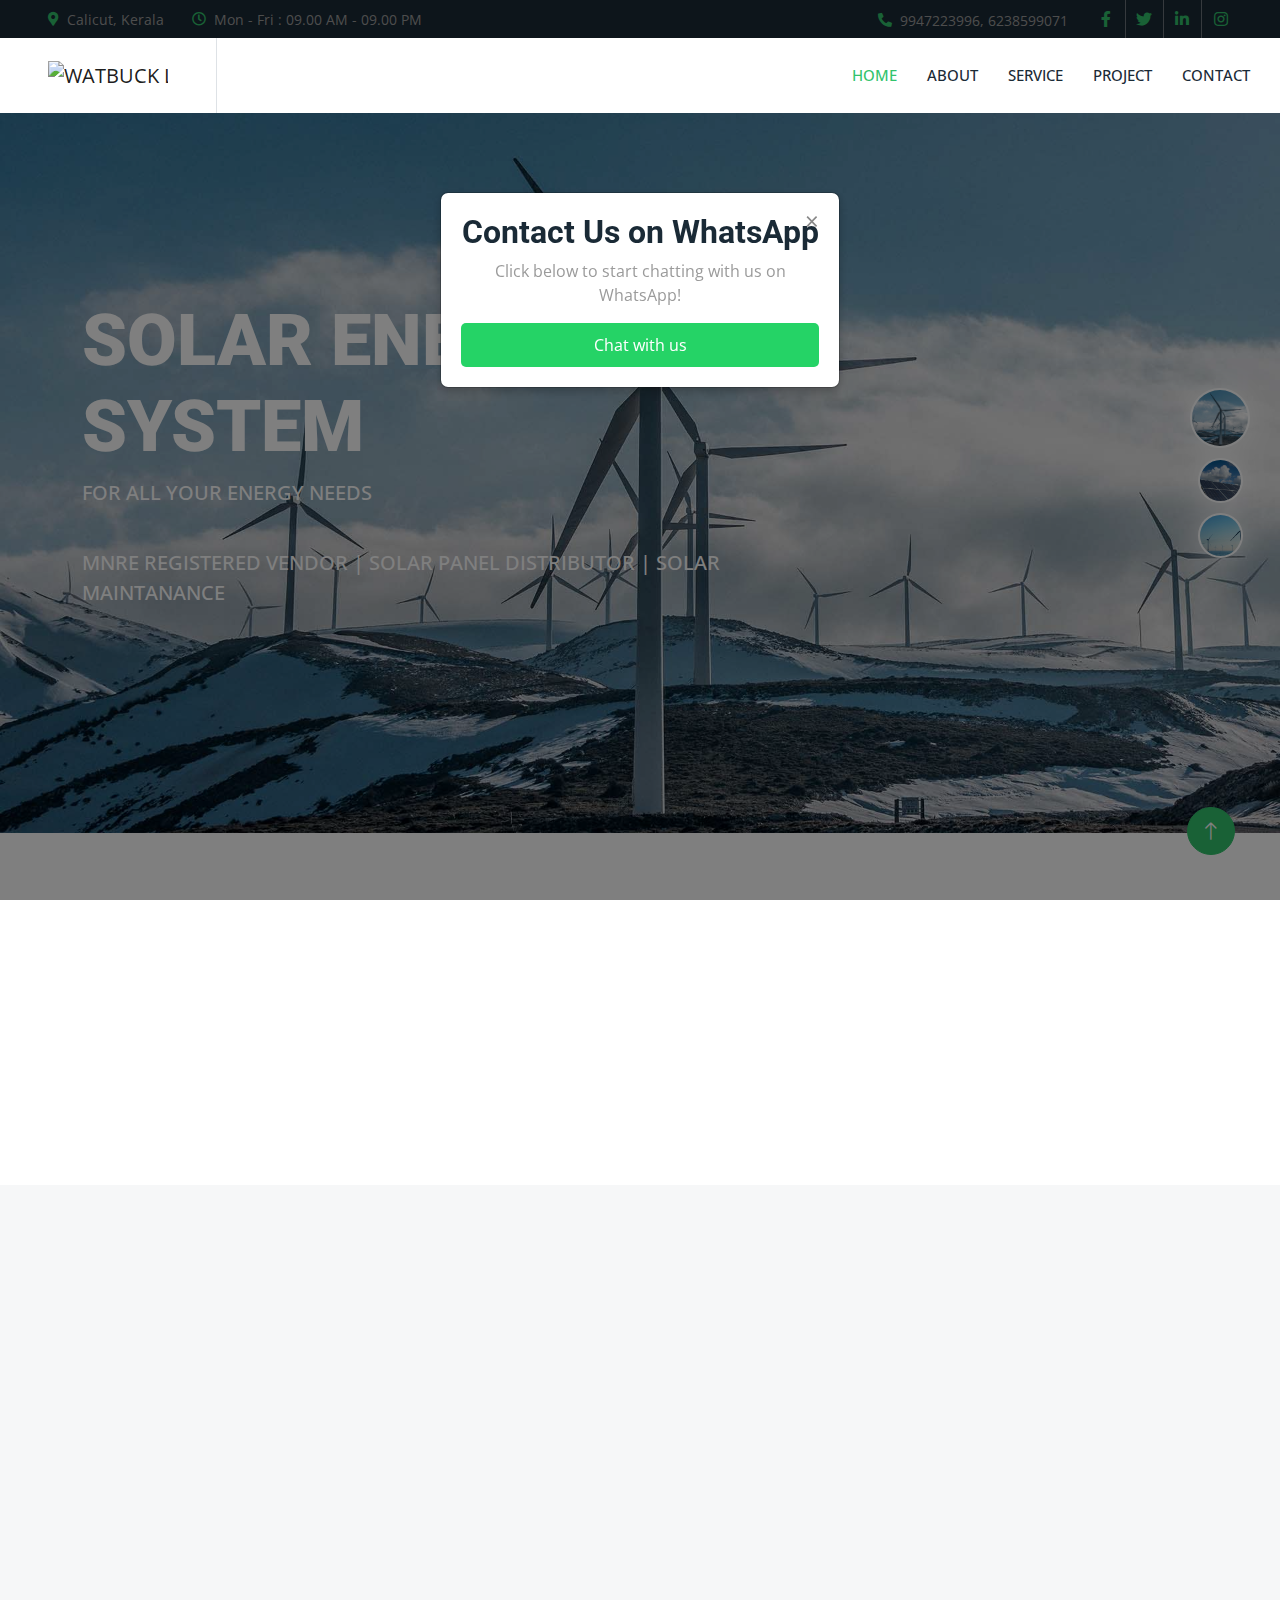
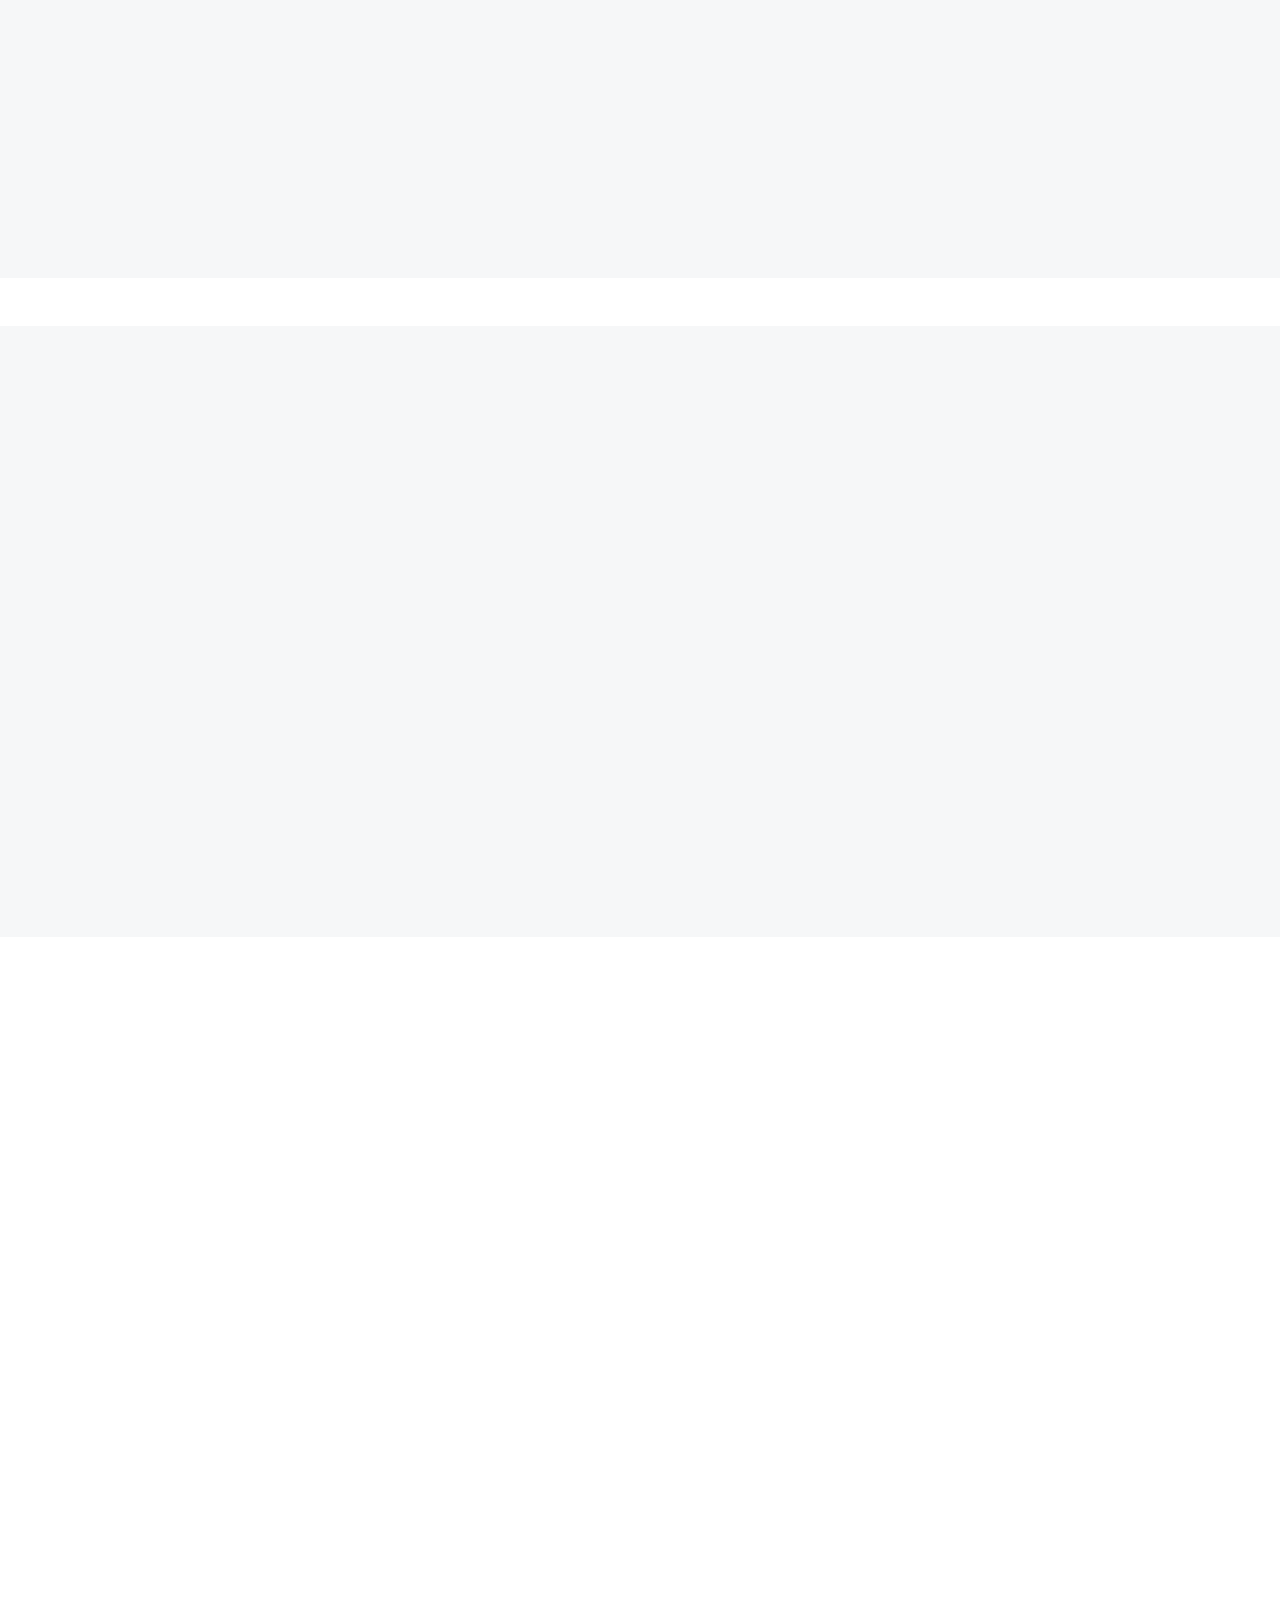
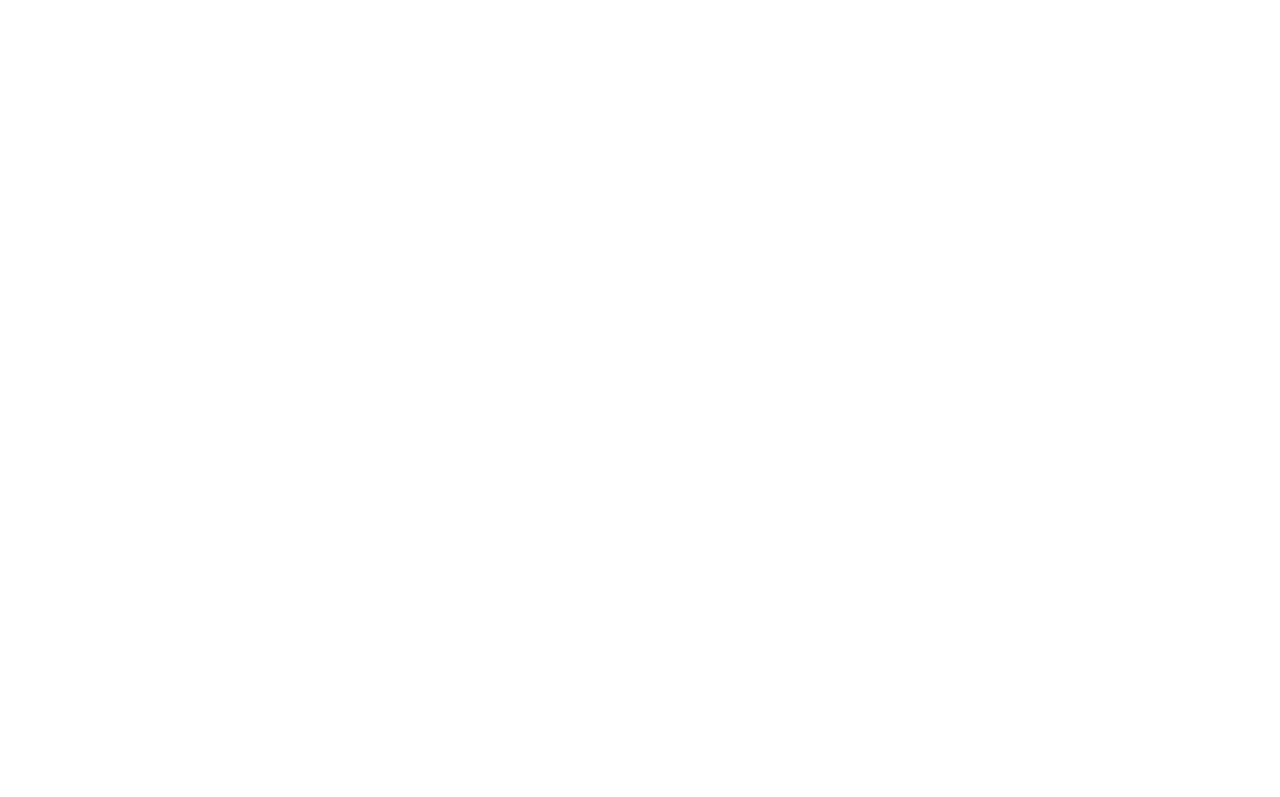
==== commit ae6f05c8: "Updated" ====
--- a/index.html
+++ b/index.html
@@ -452,7 +452,7 @@
             
     <!-- Projects End -->
 
-    <link href="https://cdnjs.cloudflare.com/ajax/libs/font-awesome/6.0.0/css/all.min.css" rel="stylesheet">
+    <!-- <link href="https://cdnjs.cloudflare.com/ajax/libs/font-awesome/6.0.0/css/all.min.css" rel="stylesheet">
     <style>
         * {
             margin: 0;
@@ -661,9 +661,9 @@
                 Calculate
                 <i class="fas fa-arrow-right"></i>
             </button>
-        </div>
-
-        <div id="solarCalculatorResults" class="results-grid">
+        </div> -->
+
+        <!-- <div id="solarCalculatorResults" class="results-grid">
             <div class="result-card system-size">
                 <div class="icon-circle">
                     <i class="fas fa-solar-panel"></i>
@@ -696,32 +696,32 @@
                 <p class="result-value">₹<span id="lifetimeSavings">-</span></p>
             </div>
         </div>
-    </div>
+    </div> -->
 
     <script>
-        function calculateSolar() {
-            const billAmount = parseFloat(document.getElementById('electricityBill').value);
-            
-            if (!billAmount || billAmount <= 0) {
-                alert('Please enter a valid bill amount');
-                return;
-            }
-
-            // Calculate values
-            const systemSize = (billAmount * 0.0067).toFixed(1);
-            const areaRequired = Math.round(billAmount * 0.067);
-            const estimatedPrice = Math.round(billAmount * 1000);
-            const lifetimeSavings = billAmount * 12 * 25;
-
-            // Update display
-            document.getElementById('systemSize').textContent = `${systemSize} kW`;
-            document.getElementById('areaRequired').textContent = `${areaRequired} Sqft`;
-            document.getElementById('estimatedPrice').textContent = estimatedPrice.toLocaleString();
-            document.getElementById('lifetimeSavings').textContent = lifetimeSavings.toLocaleString();
-
-            // Show results
-            document.getElementById('solarCalculatorResults').style.display = 'grid';
-        }
+        // function calculateSolar() {
+        //     const billAmount = parseFloat(document.getElementById('electricityBill').value);
+            
+        //     if (!billAmount || billAmount <= 0) {
+        //         alert('Please enter a valid bill amount');
+        //         return;
+        //     }
+
+        //     // Calculate values
+        //     const systemSize = (billAmount * 0.0067).toFixed(1);
+        //     const areaRequired = Math.round(billAmount * 0.067);
+        //     const estimatedPrice = Math.round(billAmount * 1000);
+        //     const lifetimeSavings = billAmount * 12 * 25;
+
+        //     // Update display
+        //     document.getElementById('systemSize').textContent = `${systemSize} kW`;
+        //     document.getElementById('areaRequired').textContent = `${areaRequired} Sqft`;
+        //     document.getElementById('estimatedPrice').textContent = estimatedPrice.toLocaleString();
+        //     document.getElementById('lifetimeSavings').textContent = lifetimeSavings.toLocaleString();
+
+        //     // Show results
+        //     document.getElementById('solarCalculatorResults').style.display = 'grid';
+        // }
 
         // Show the modal on page load
 window.onload = function () {
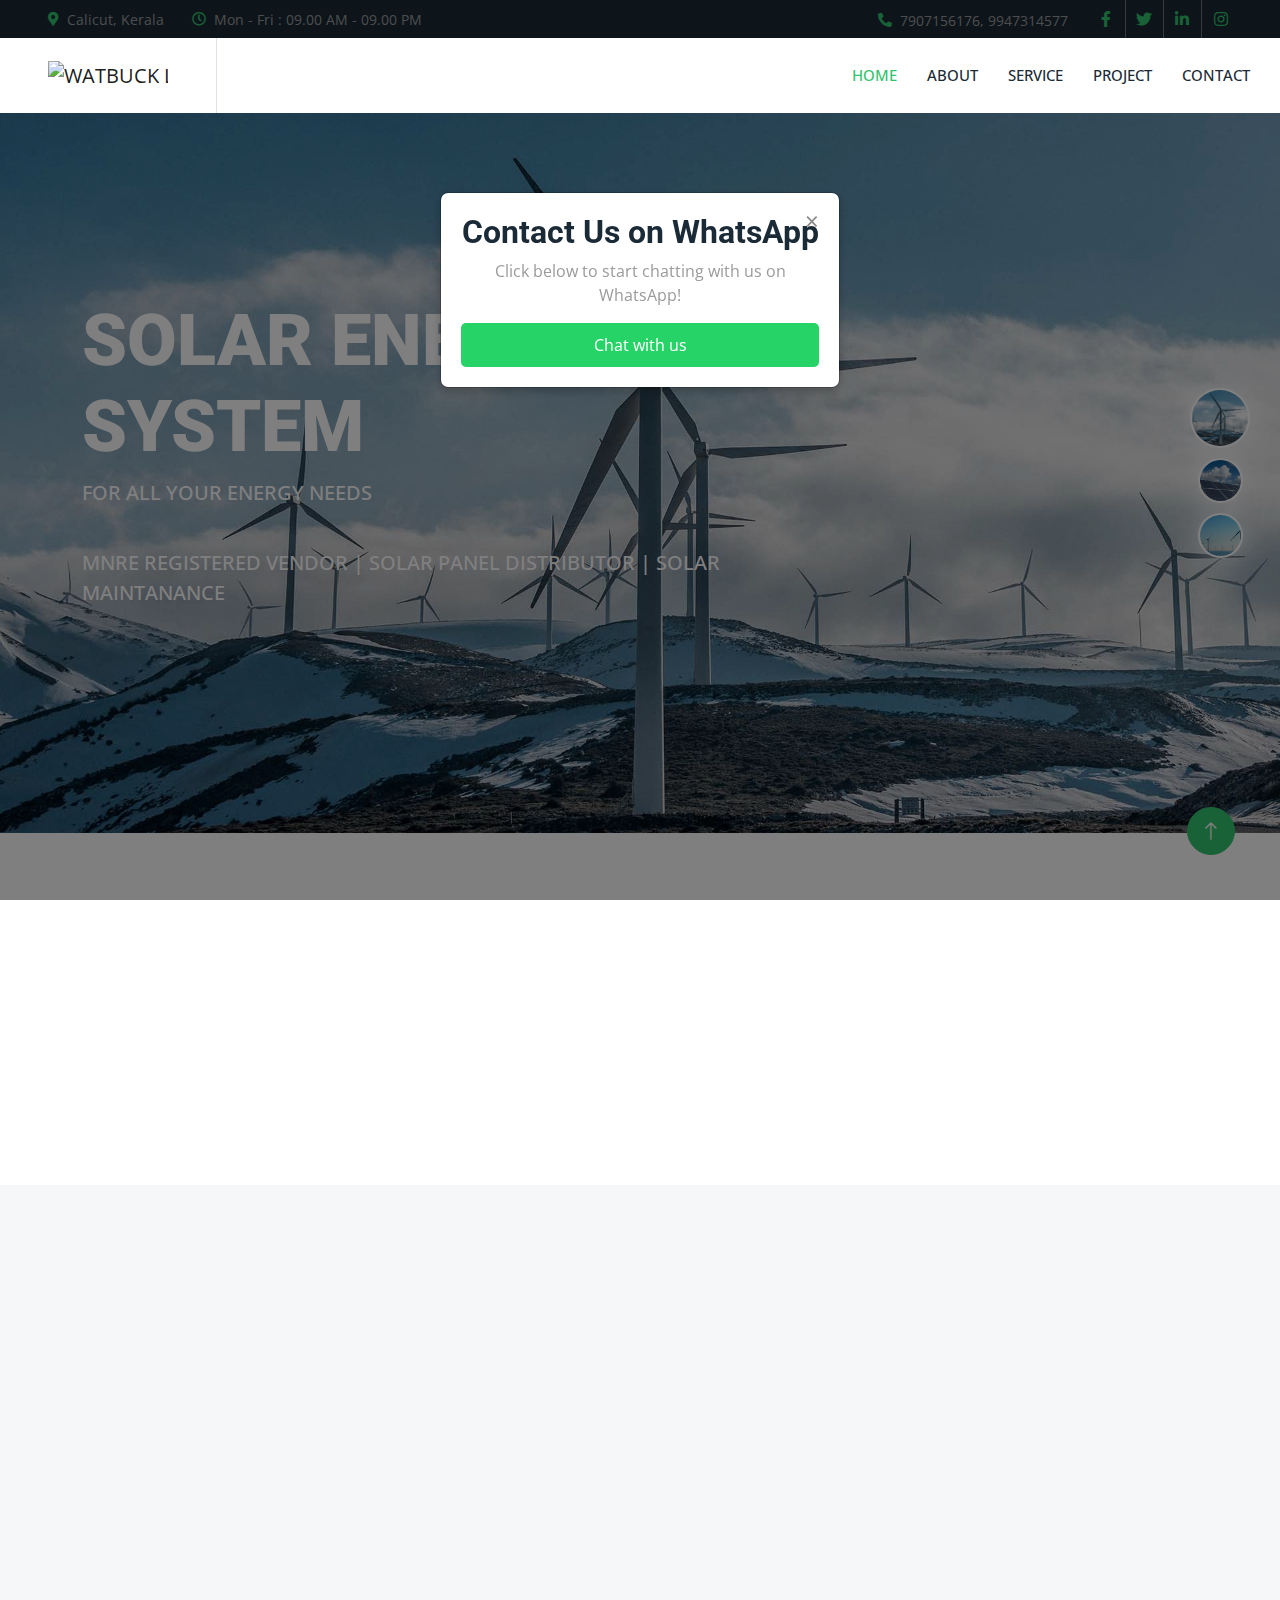
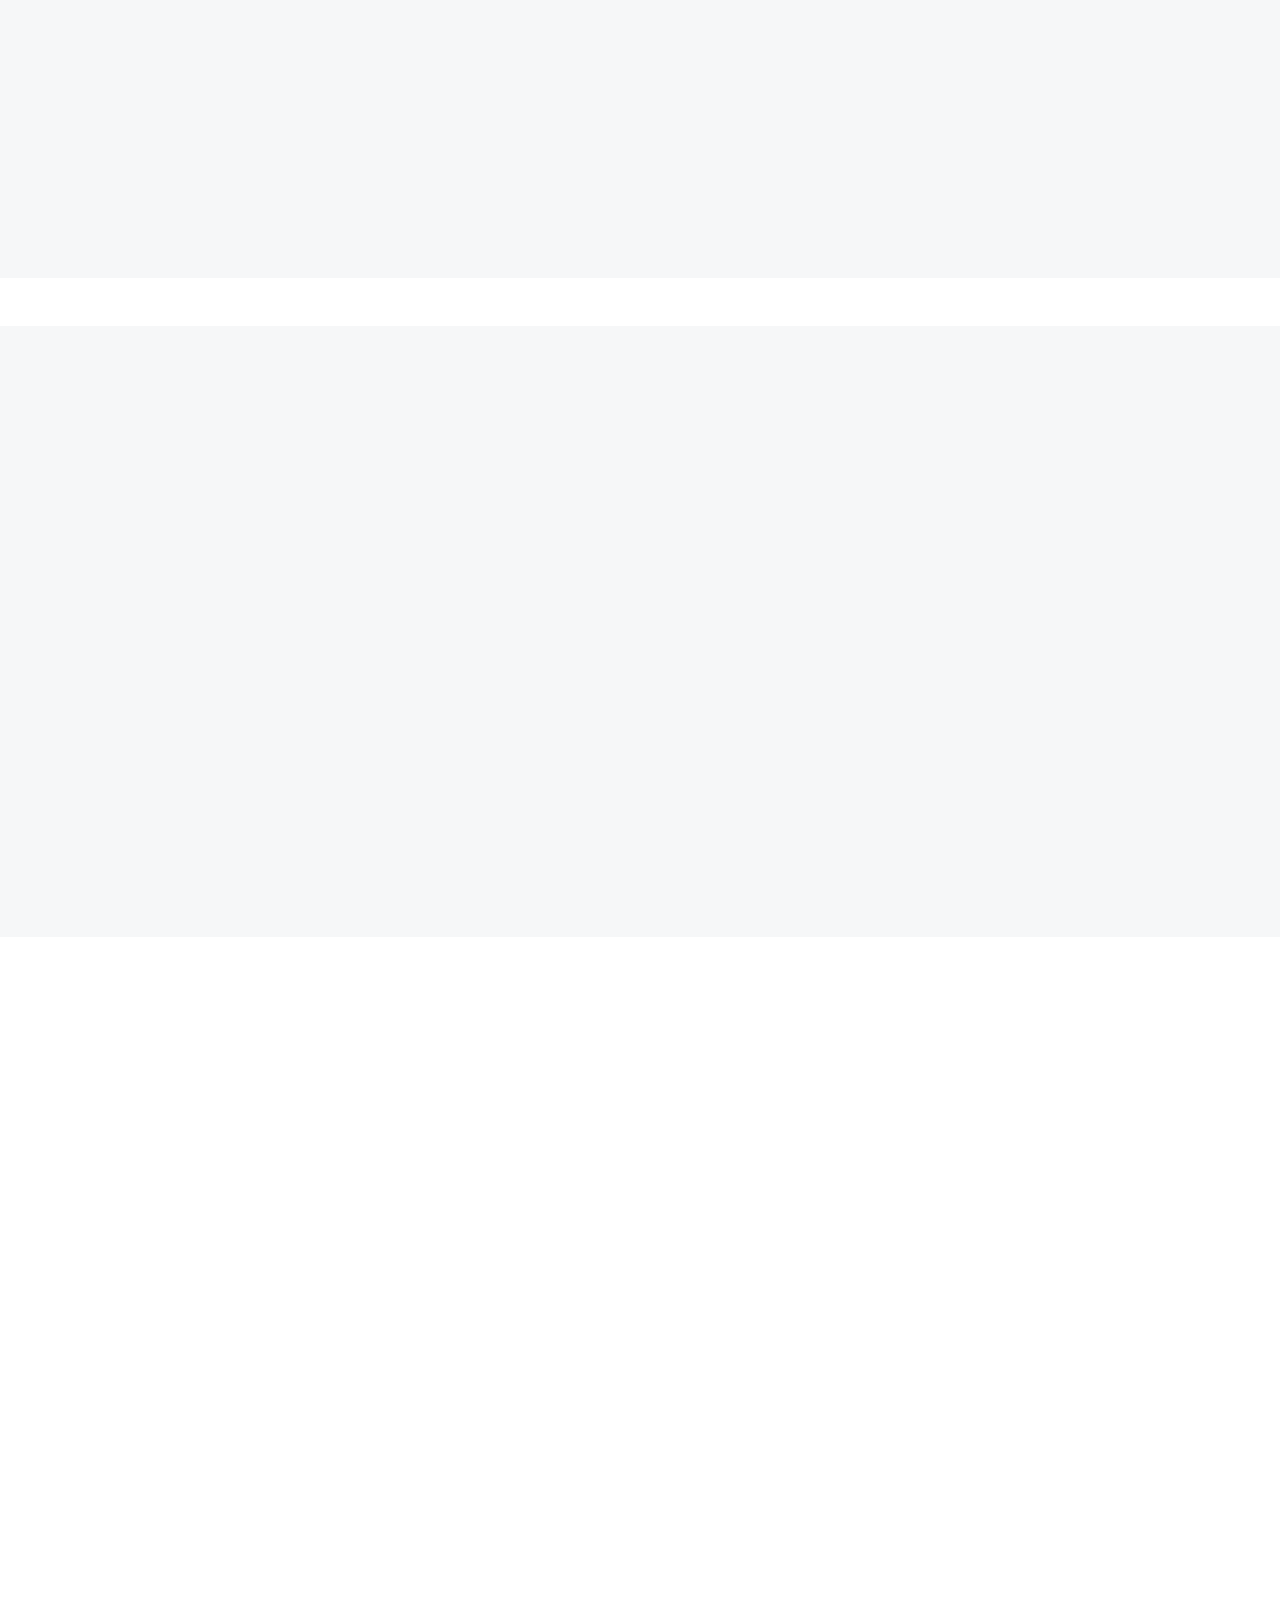
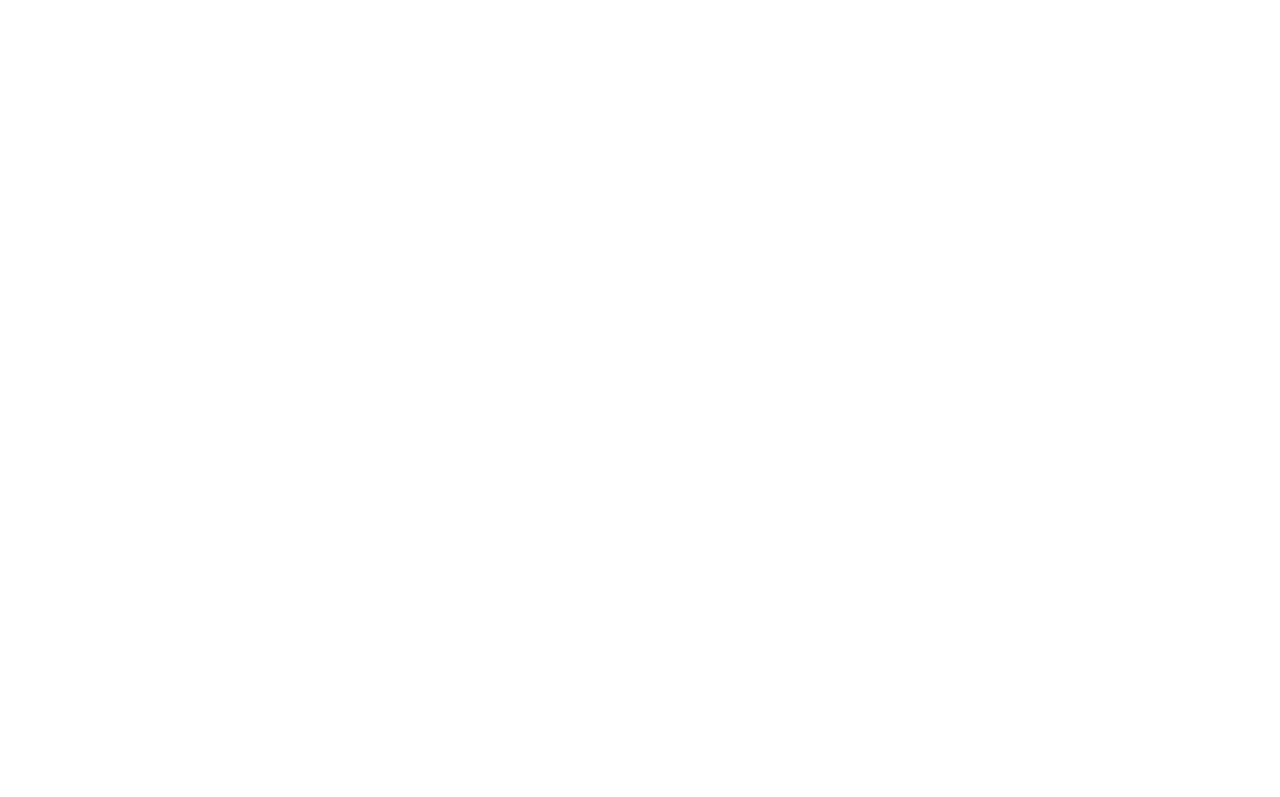
==== commit df15ac8a: "Updated again" ====
--- a/index.html
+++ b/index.html
@@ -39,7 +39,7 @@
             <span class="close-btn" id="closeModal">&times;</span>
             <h2>Contact Us on WhatsApp</h2>
             <p>Click below to start chatting with us on WhatsApp!</p>
-            <a href="https://wa.me/7907156176" class="whatsapp-btn" target="_blank">
+            <a href="https://wa.me/9947314577" class="whatsapp-btn" target="_blank">
                 Chat with us
             </a>
         </div>
@@ -69,7 +69,7 @@
             <div class="col-lg-5 px-5 text-end">
                 <div class="h-100 d-inline-flex align-items-center me-4">
                     <small class="fa fa-phone-alt text-primary me-2"></small>
-                    <small>9947223996, 6238599071</small>
+                    <small>7907156176, 9947314577</small>
                 </div>
                 <div class="h-100 d-inline-flex align-items-center mx-n2">
                     <a class="btn btn-square btn-link rounded-0 border-0 border-end border-secondary" href=""><i class="fab fa-facebook-f"></i></a>
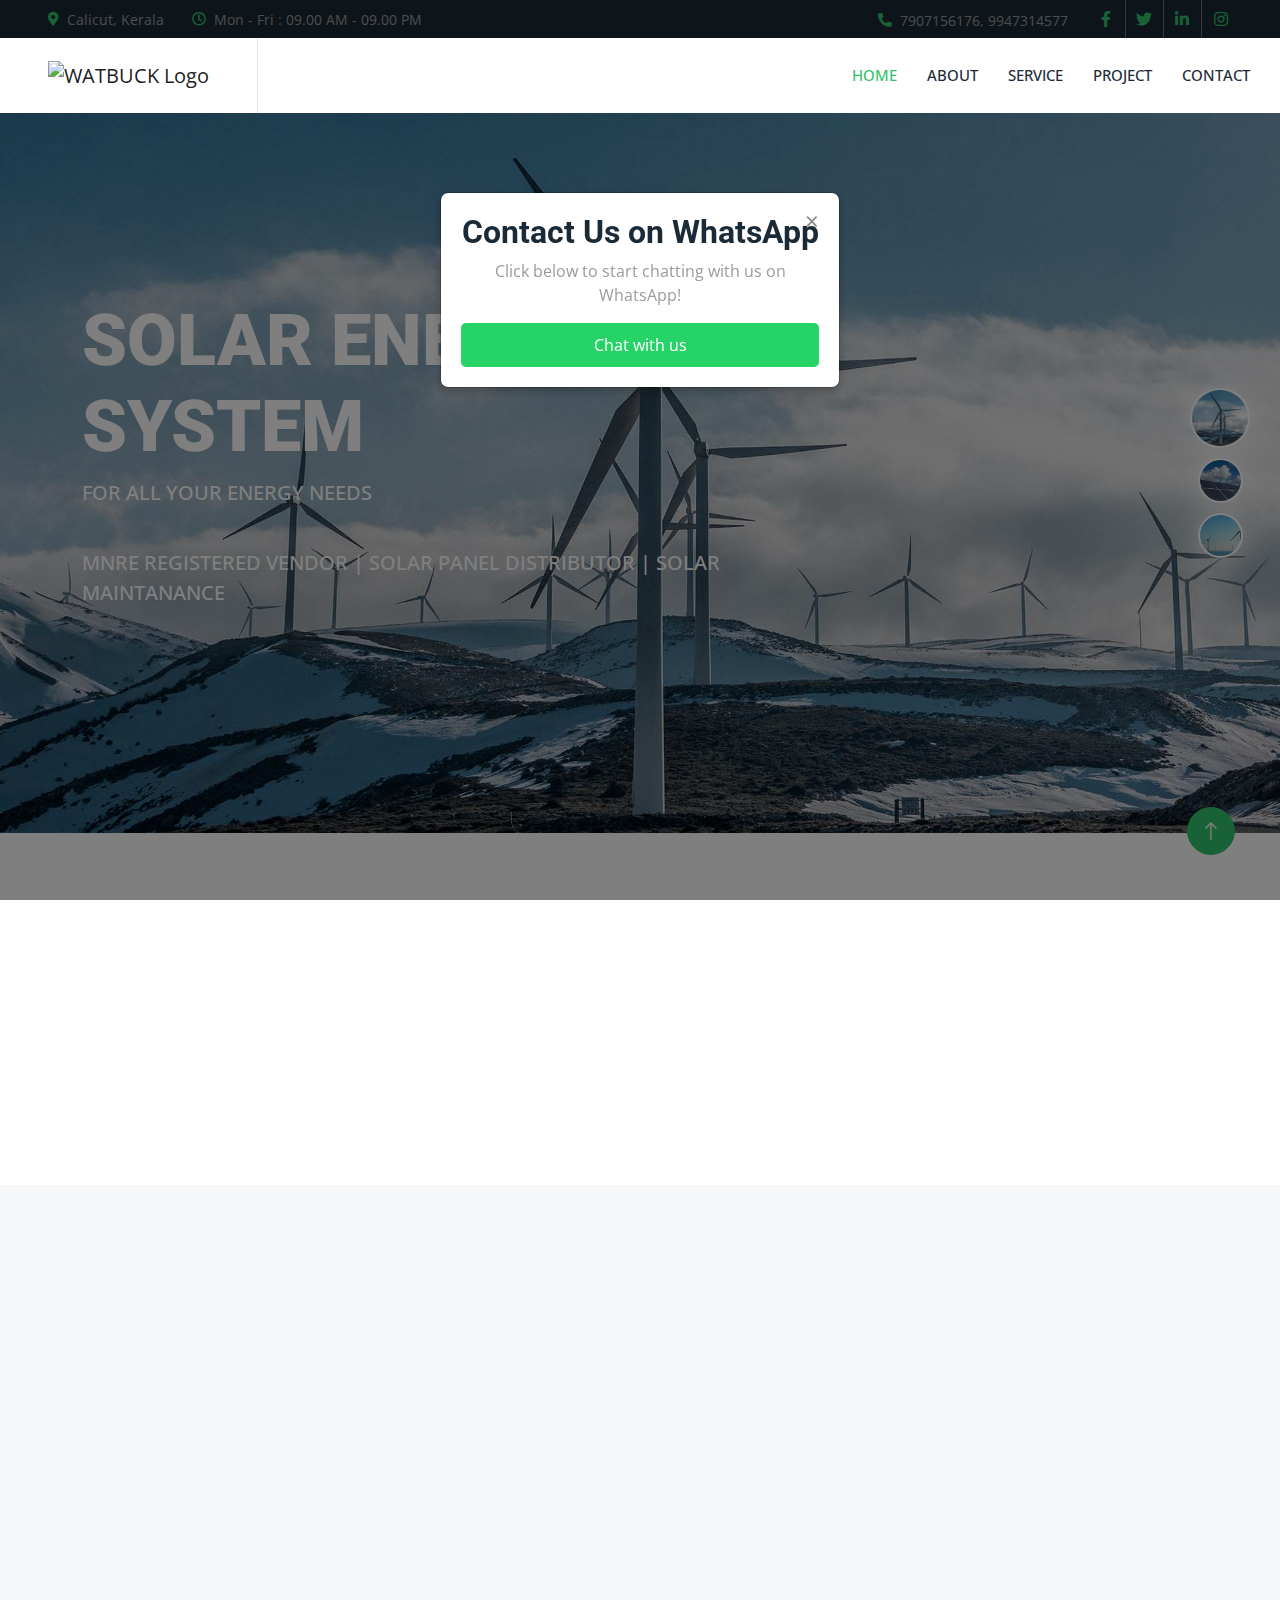
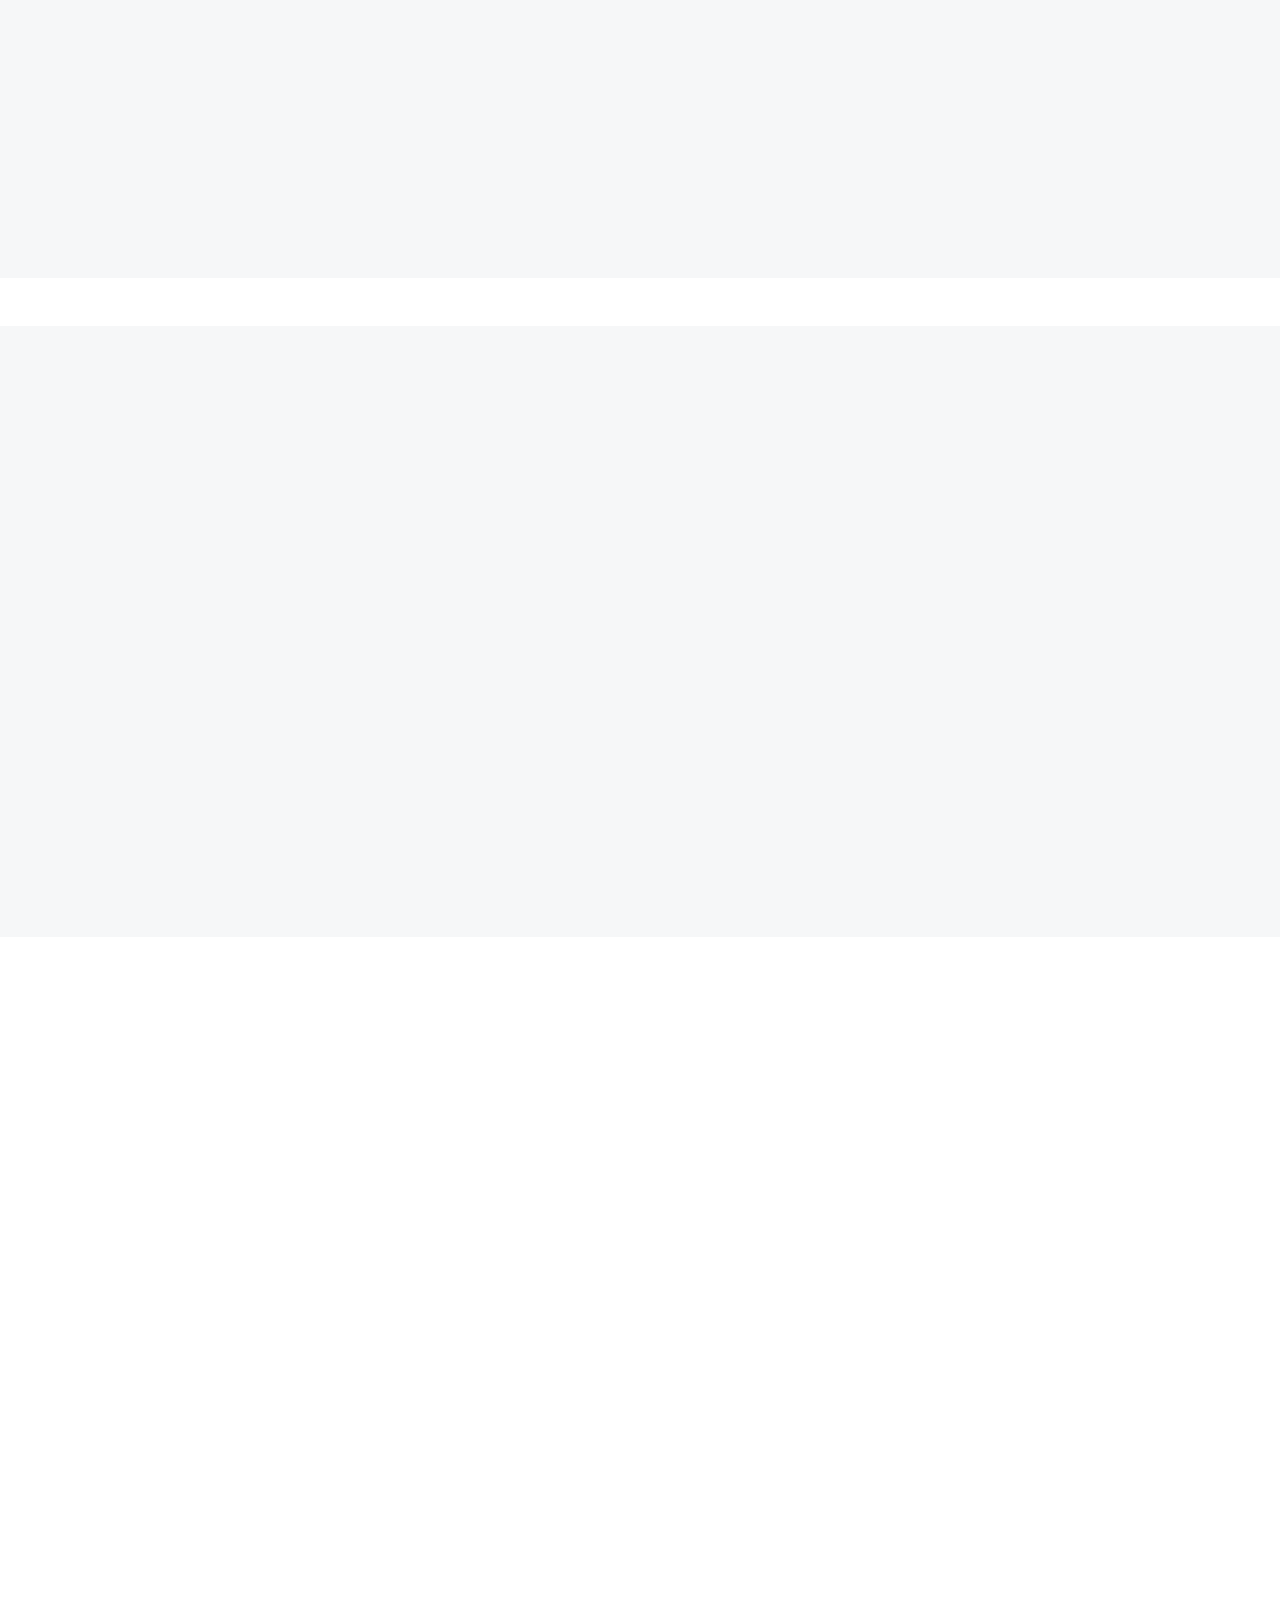
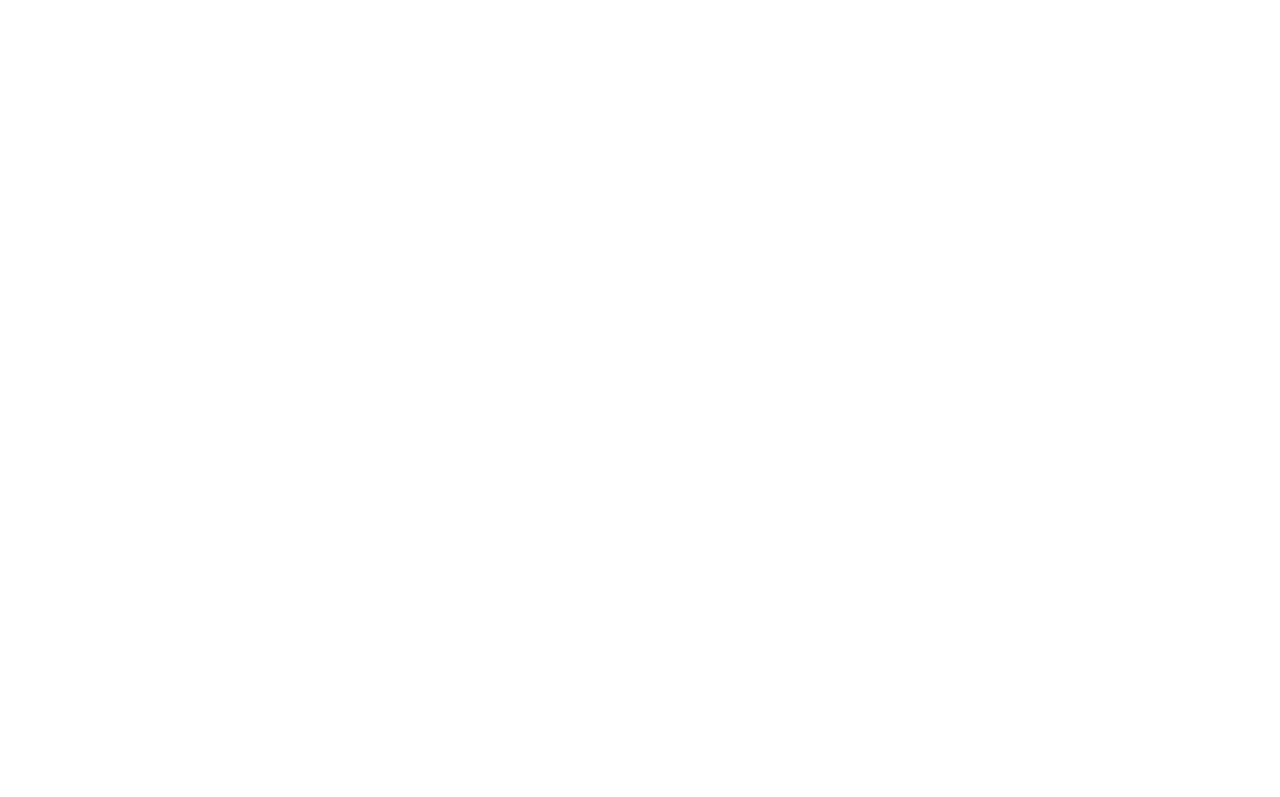
==== commit 2af0890e: "Updated again" ====
--- a/index.html
+++ b/index.html
@@ -86,7 +86,7 @@
     <!-- Navbar Start -->
     <nav class="navbar navbar-expand-lg bg-white navbar-light sticky-top p-0">
         <a href="index.html" class="navbar-brand d-flex align-items-center border-end px-4 px-lg-5">
-            <img src="/watbuck-solar/img/Untitled-5-01.png" alt="WATBUCK Logo" class="brand-logo" style="height: auto; width: 120px;" />
+            <img src="/watbuck-solar/img/Untitled-5-01.png" alt="WATBUCK Logo" class="brand-logo" />
         </a>
         
         <button type="button" class="navbar-toggler me-4" data-bs-toggle="collapse" data-bs-target="#navbarCollapse">
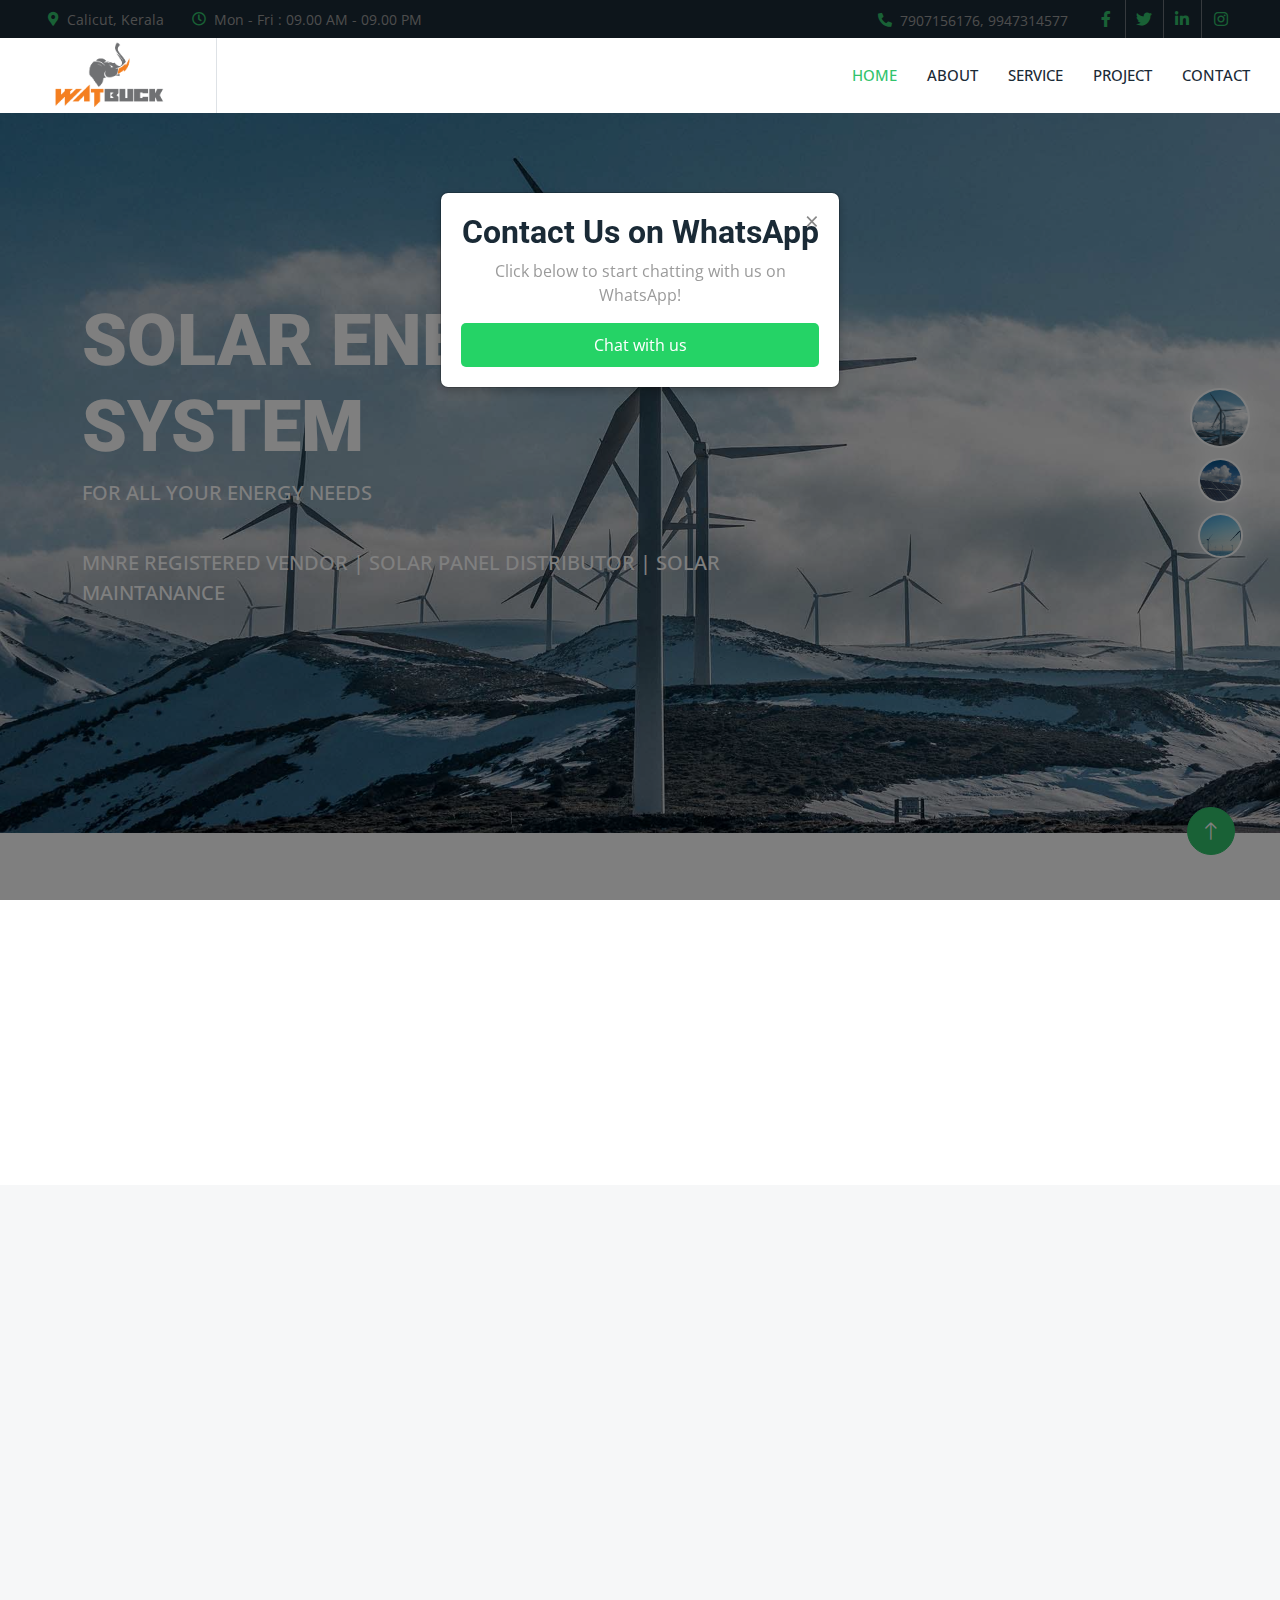
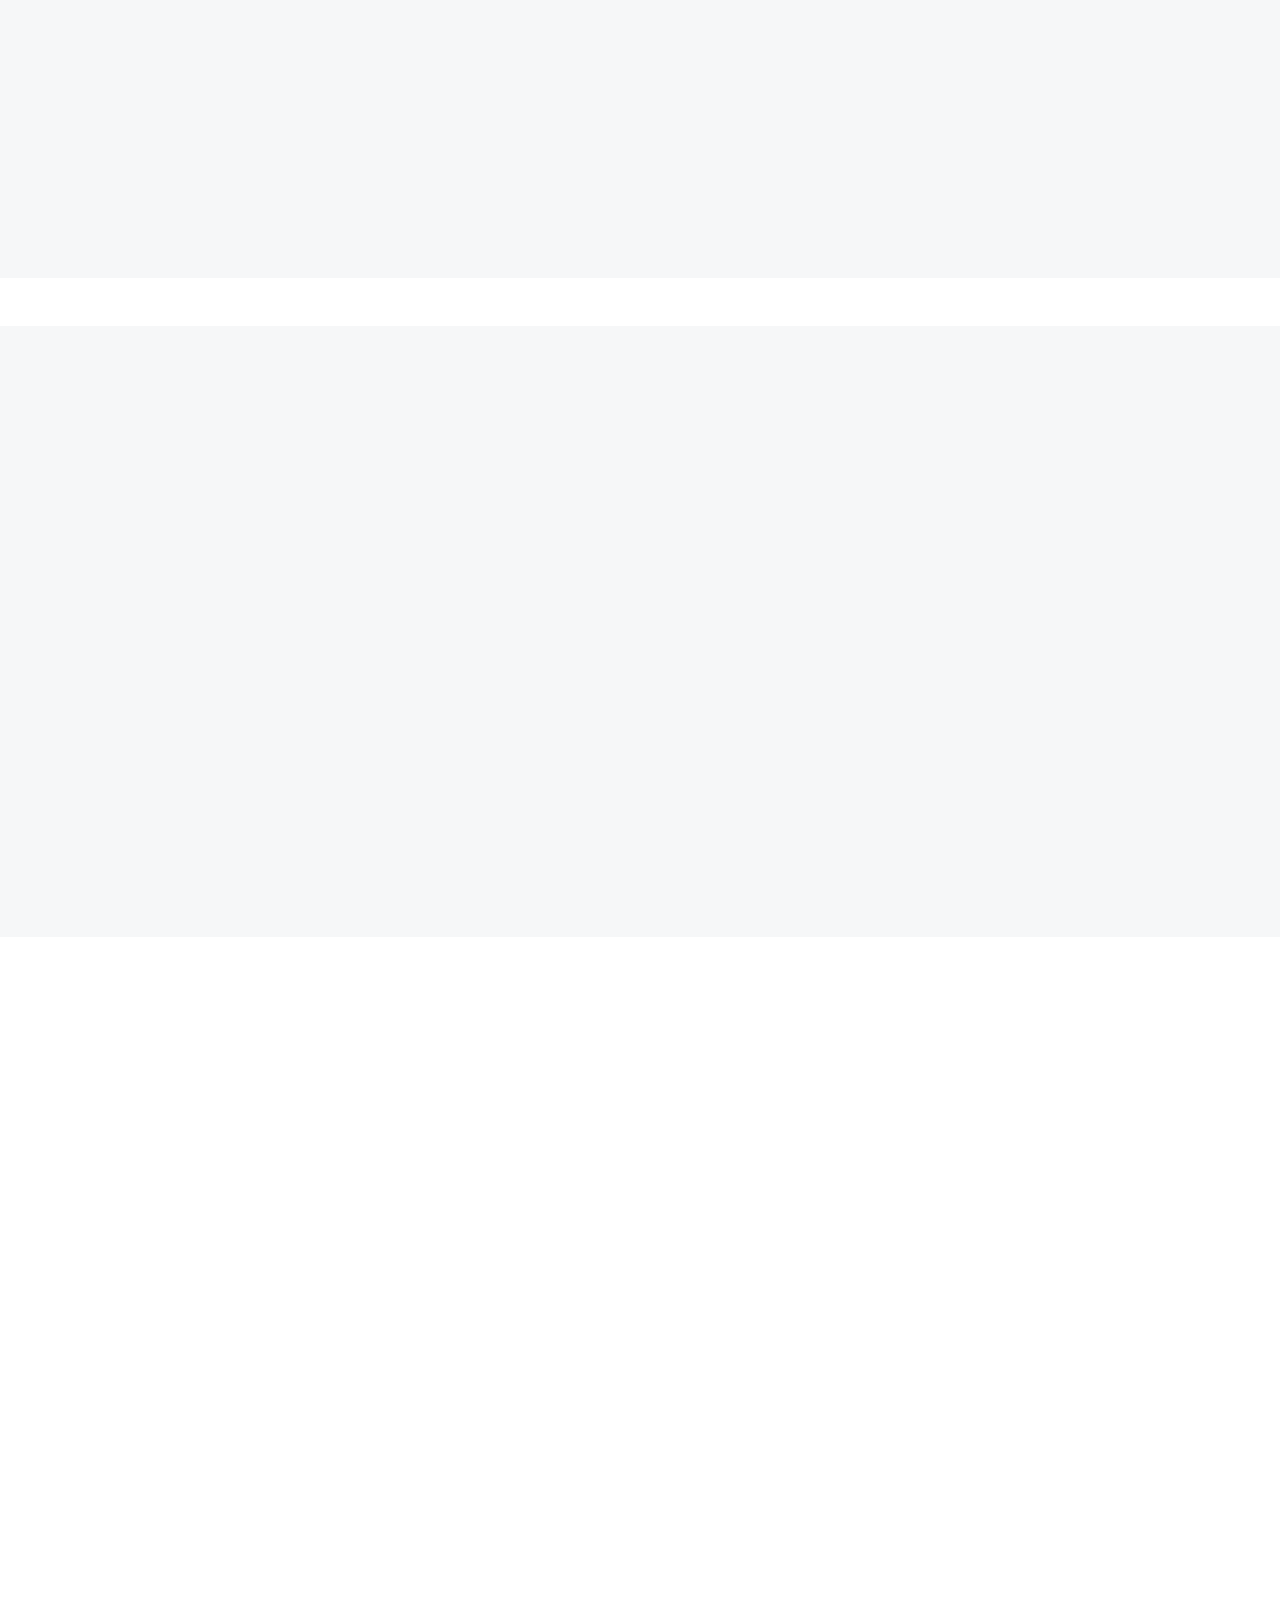
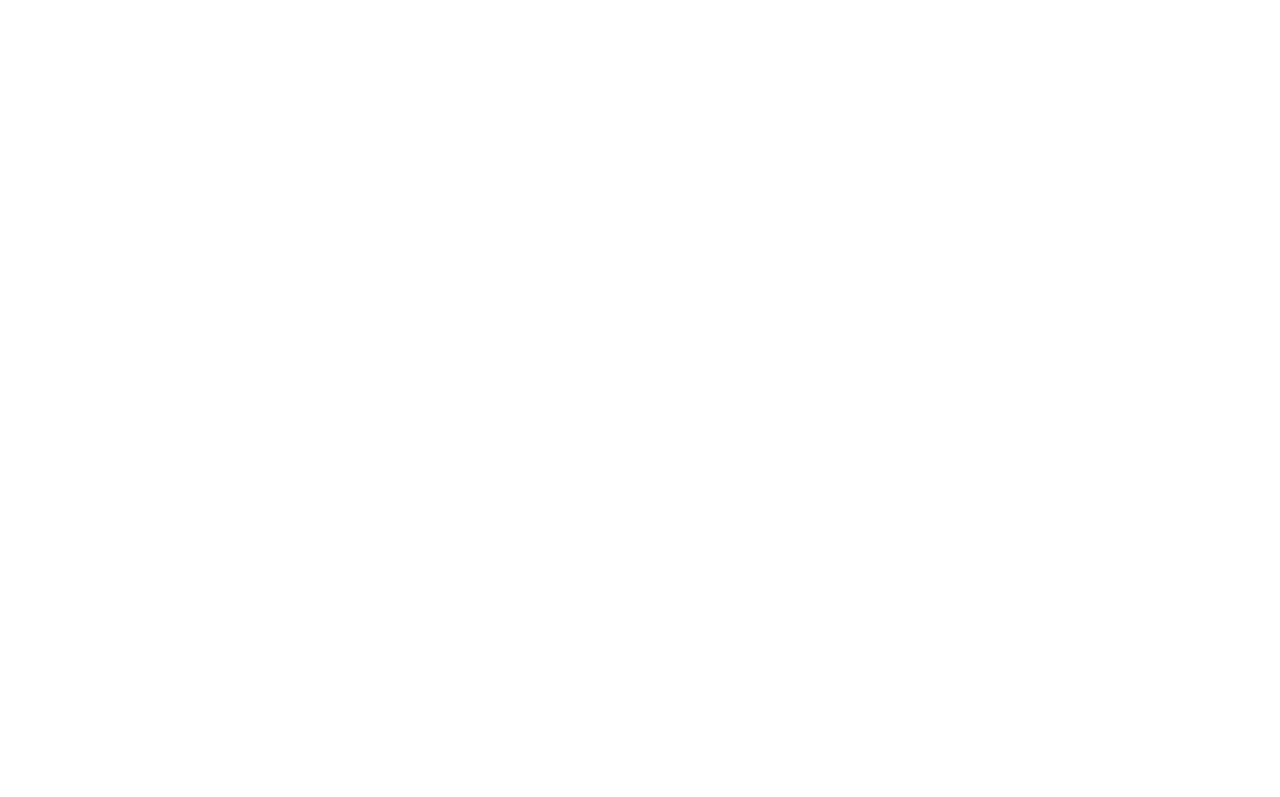
==== commit 6c1298e7: "Updated again 1" ====
--- a/index.html
+++ b/index.html
@@ -86,7 +86,7 @@
     <!-- Navbar Start -->
     <nav class="navbar navbar-expand-lg bg-white navbar-light sticky-top p-0">
         <a href="index.html" class="navbar-brand d-flex align-items-center border-end px-4 px-lg-5">
-            <img src="/watbuck-solar/img/Untitled-5-01.png" alt="WATBUCK Logo" class="brand-logo" />
+            <img src="img/Untitled-5-01.png" alt="WATBUCK Logo" class="brand-logo" style="height: auto; width: 120px;" />
         </a>
         
         <button type="button" class="navbar-toggler me-4" data-bs-toggle="collapse" data-bs-target="#navbarCollapse">
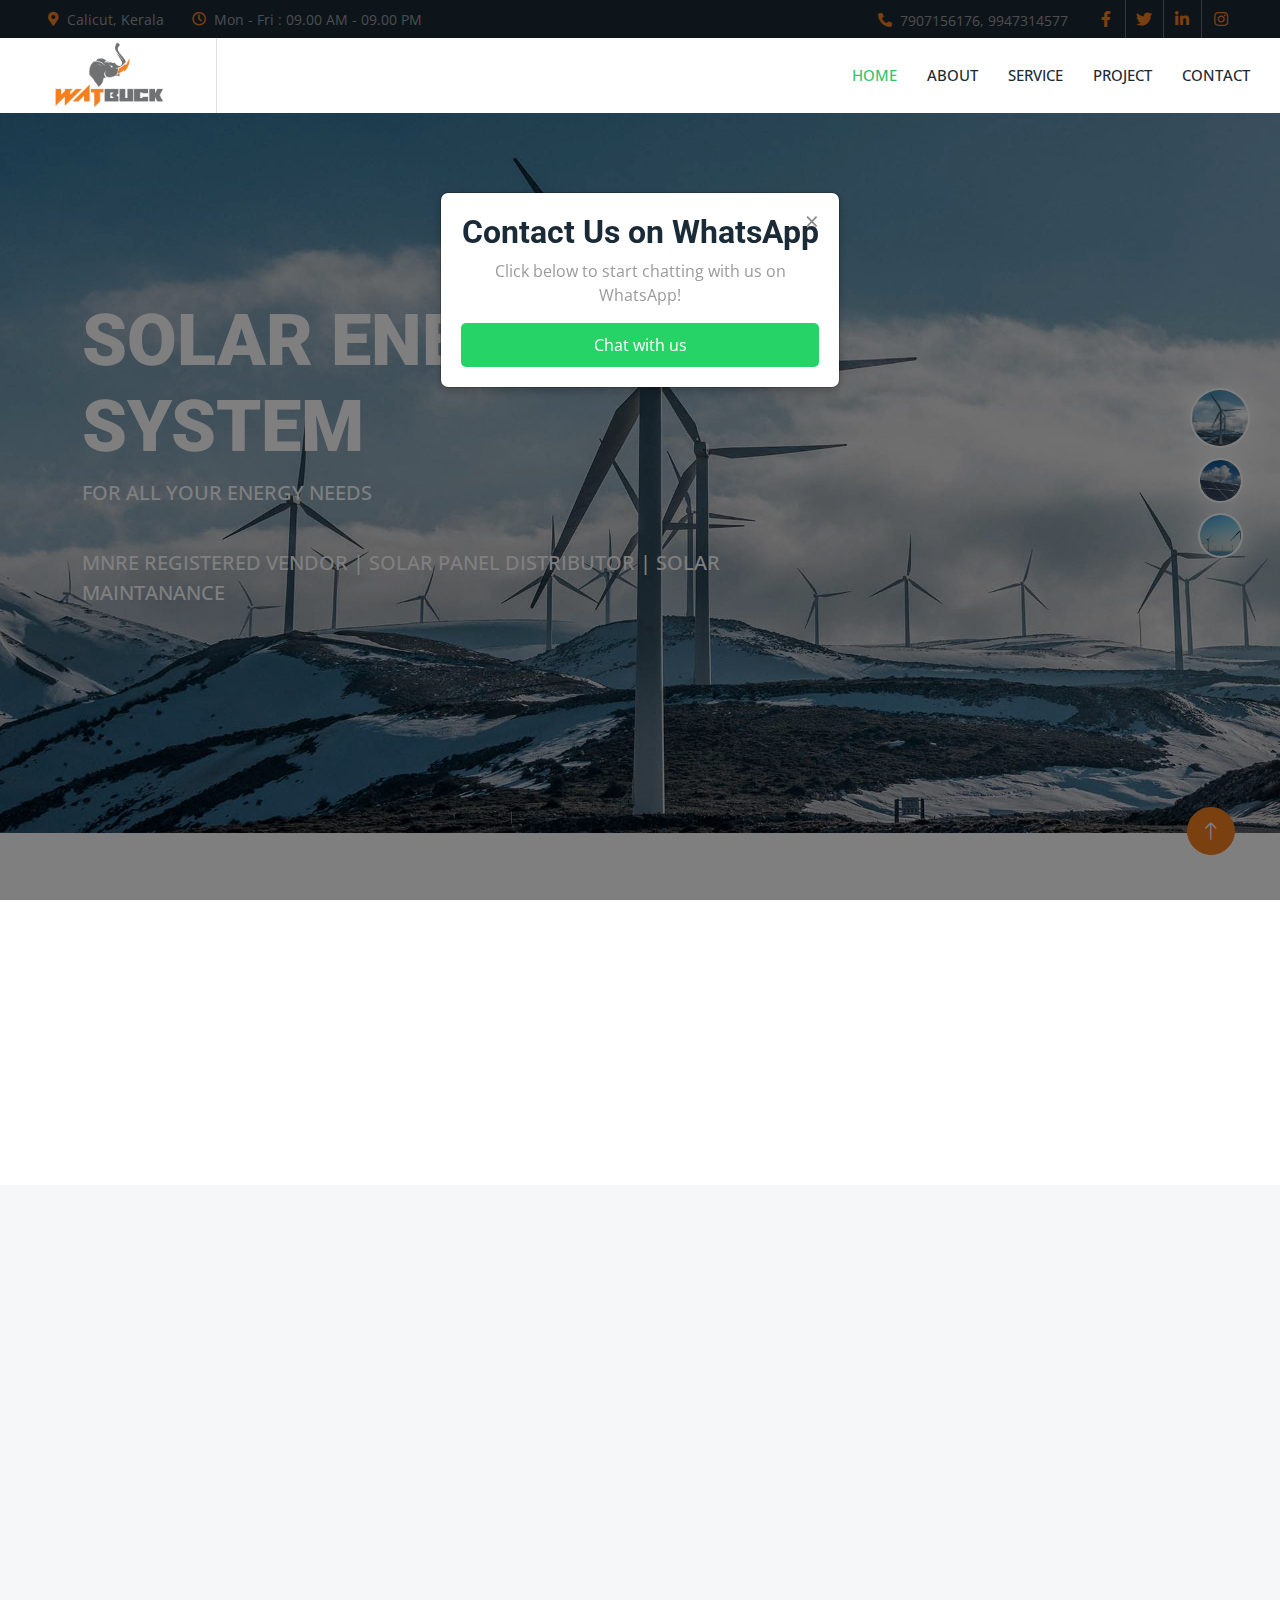
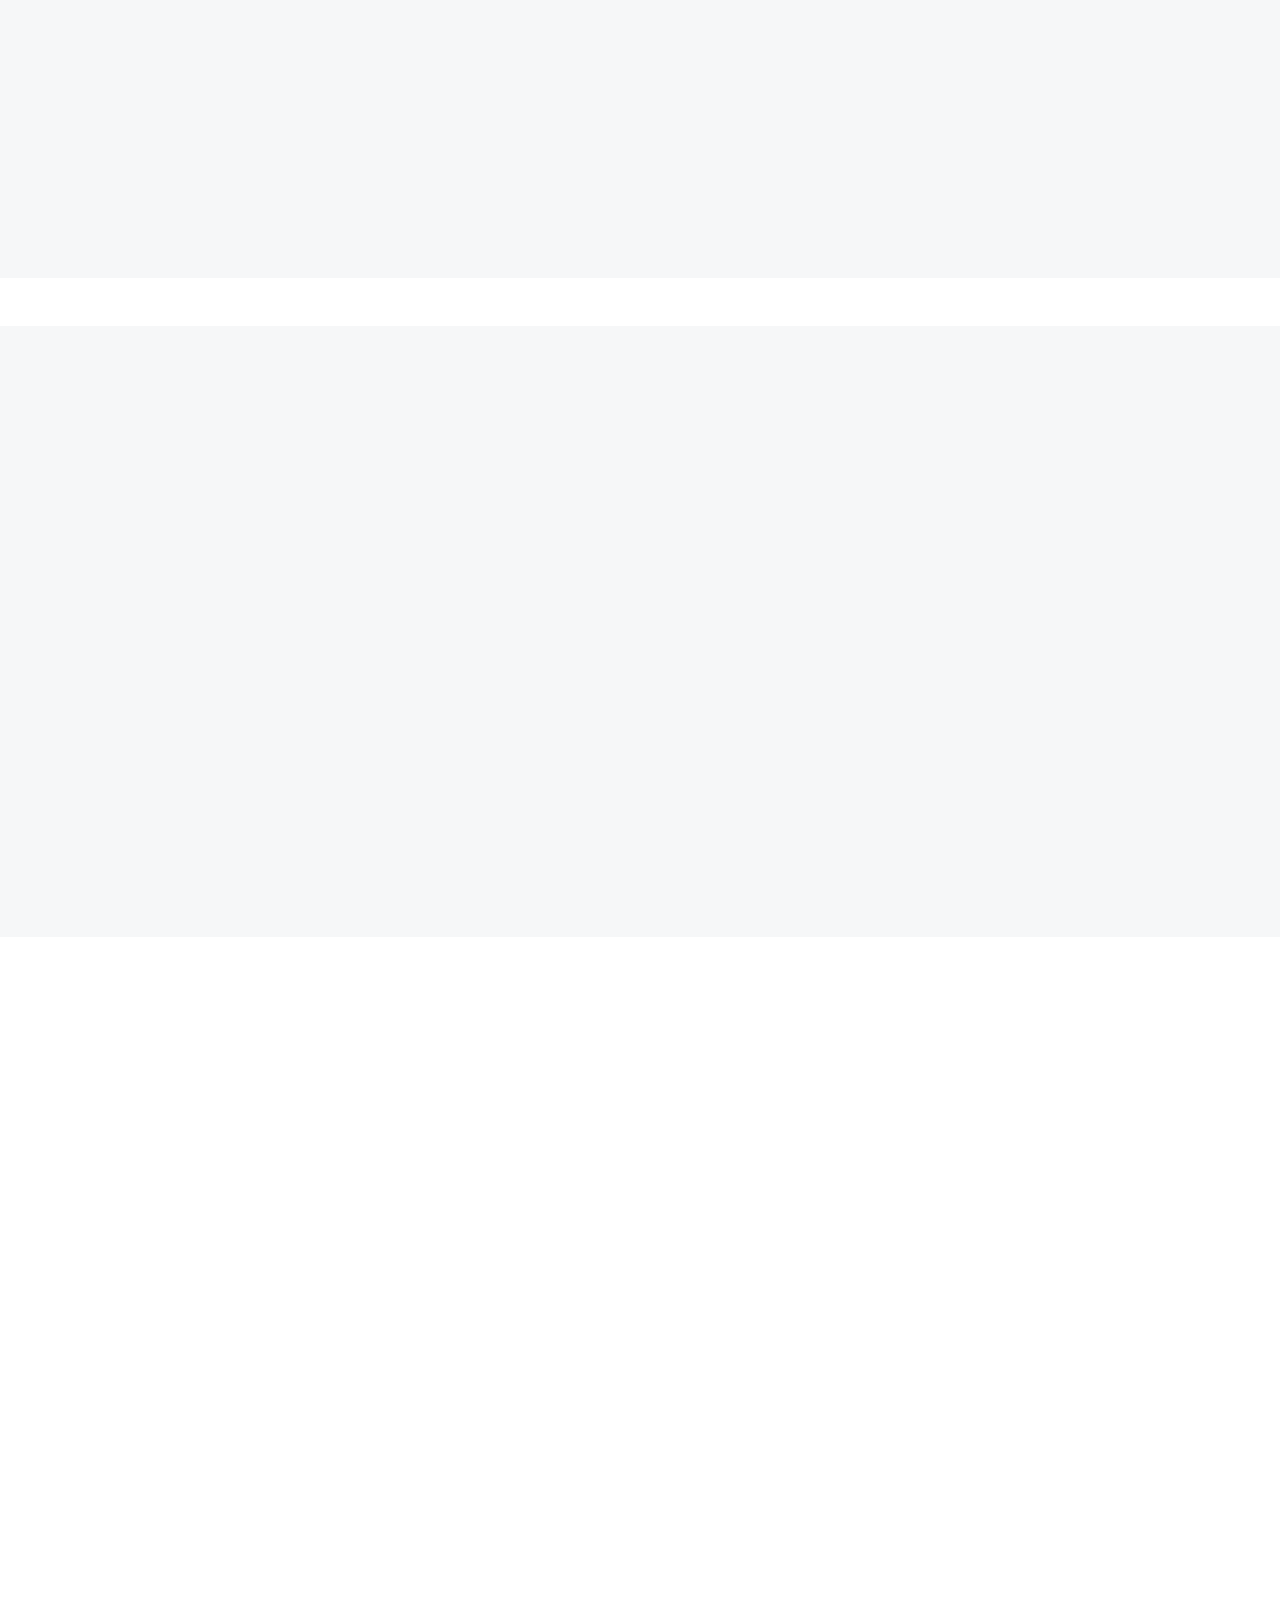
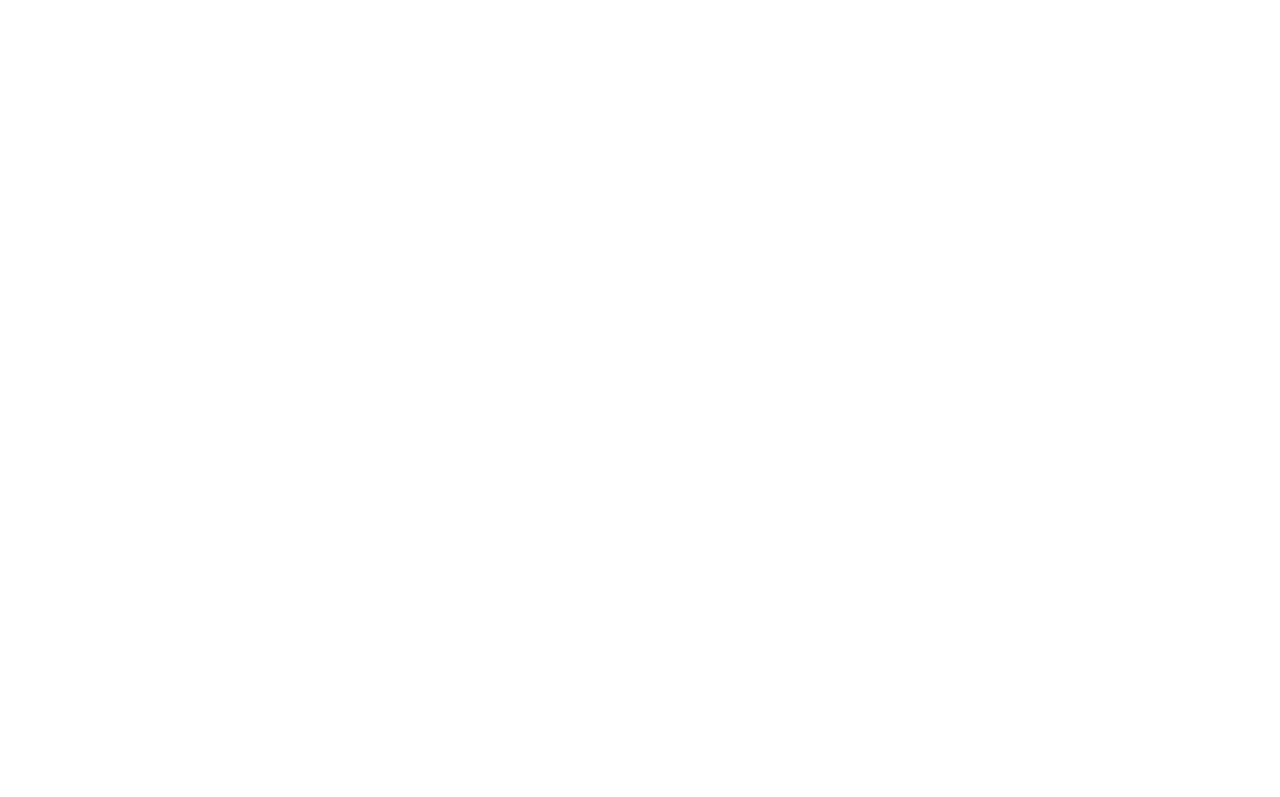
==== commit 72a61dd0: "final updates" ====
--- a/index.html
+++ b/index.html
@@ -31,6 +31,7 @@
     <!-- Template Stylesheet -->
     <link href="css/style.css" rel="stylesheet">
 </head>
+
 
 <body>
 
@@ -171,20 +172,20 @@
                         <div class="btn-lg-square bg-primary rounded-circle me-3">
                             <i class="fa fa-users text-white"></i>
                         </div>
-                        <h1 class="mb-0" data-toggle="counter-up">3453</h1>
+                        <h1 class="mb-0" data-toggle="counter-up">500</h1>
                     </div>
                     <h5 class="mb-3">Happy Customers</h5>
-                    <span>We Have 3000+ Customers</span>
+                    <span>We Have 500+ Customers</span>
                 </div>
                 <div class="col-md-6 col-lg-3 wow fadeIn" data-wow-delay="0.3s">
                     <div class="d-flex align-items-center mb-4">
                         <div class="btn-lg-square bg-primary rounded-circle me-3">
                             <i class="fa fa-check text-white"></i>
                         </div>
-                        <h1 class="mb-0" data-toggle="counter-up">4234</h1>
+                        <h1 class="mb-0" data-toggle="counter-up">80</h1>
                     </div>
                     <h5 class="mb-3">Project Done</h5>
-                    <span>We Completed 4000+ Projects</span>
+                    <span>We Completed 80+ Projects</span>
                 </div>
                 
                 <div class="col-md-6 col-lg-3 wow fadeIn" data-wow-delay="0.7s">
@@ -192,10 +193,10 @@
                         <div class="btn-lg-square bg-primary rounded-circle me-3">
                             <i class="fa fa-users-cog text-white"></i>
                         </div>
-                        <h1 class="mb-0" data-toggle="counter-up">342</h1>
+                        <h1 class="mb-0" data-toggle="counter-up">20</h1>
                     </div>
                     <h5 class="mb-3">Expert Workers</h5>
-                    <span>We Have 300+ Qualified and Experienced Workers </span>
+                    <span>We Have 20+ Qualified and Experienced Workers </span>
                 </div>
             </div>
         </div>
@@ -754,7 +755,7 @@
                 <div class="col-lg-4 col-md-6">
                     <h5 class="text-white mb-4">Address</h5>
                     <p class="mb-2"><i class="fa fa-map-marker-alt me-3"></i>Calicut, Kerala                    </p>
-                    <p class="mb-2"><i class="fa fa-phone-alt me-3"></i>9947223996, 6238599071</p>
+                    <p class="mb-2"><i class="fa fa-phone-alt me-3"></i>7907156176, 9947314577</p>
                     <p class="mb-2"><i class="fa fa-envelope me-3"></i>contact@watbuck.com</p>
                     <div class="d-flex pt-2">
                         <a class="btn btn-square btn-outline-light btn-social" href=""><i class="fab fa-twitter"></i></a>
